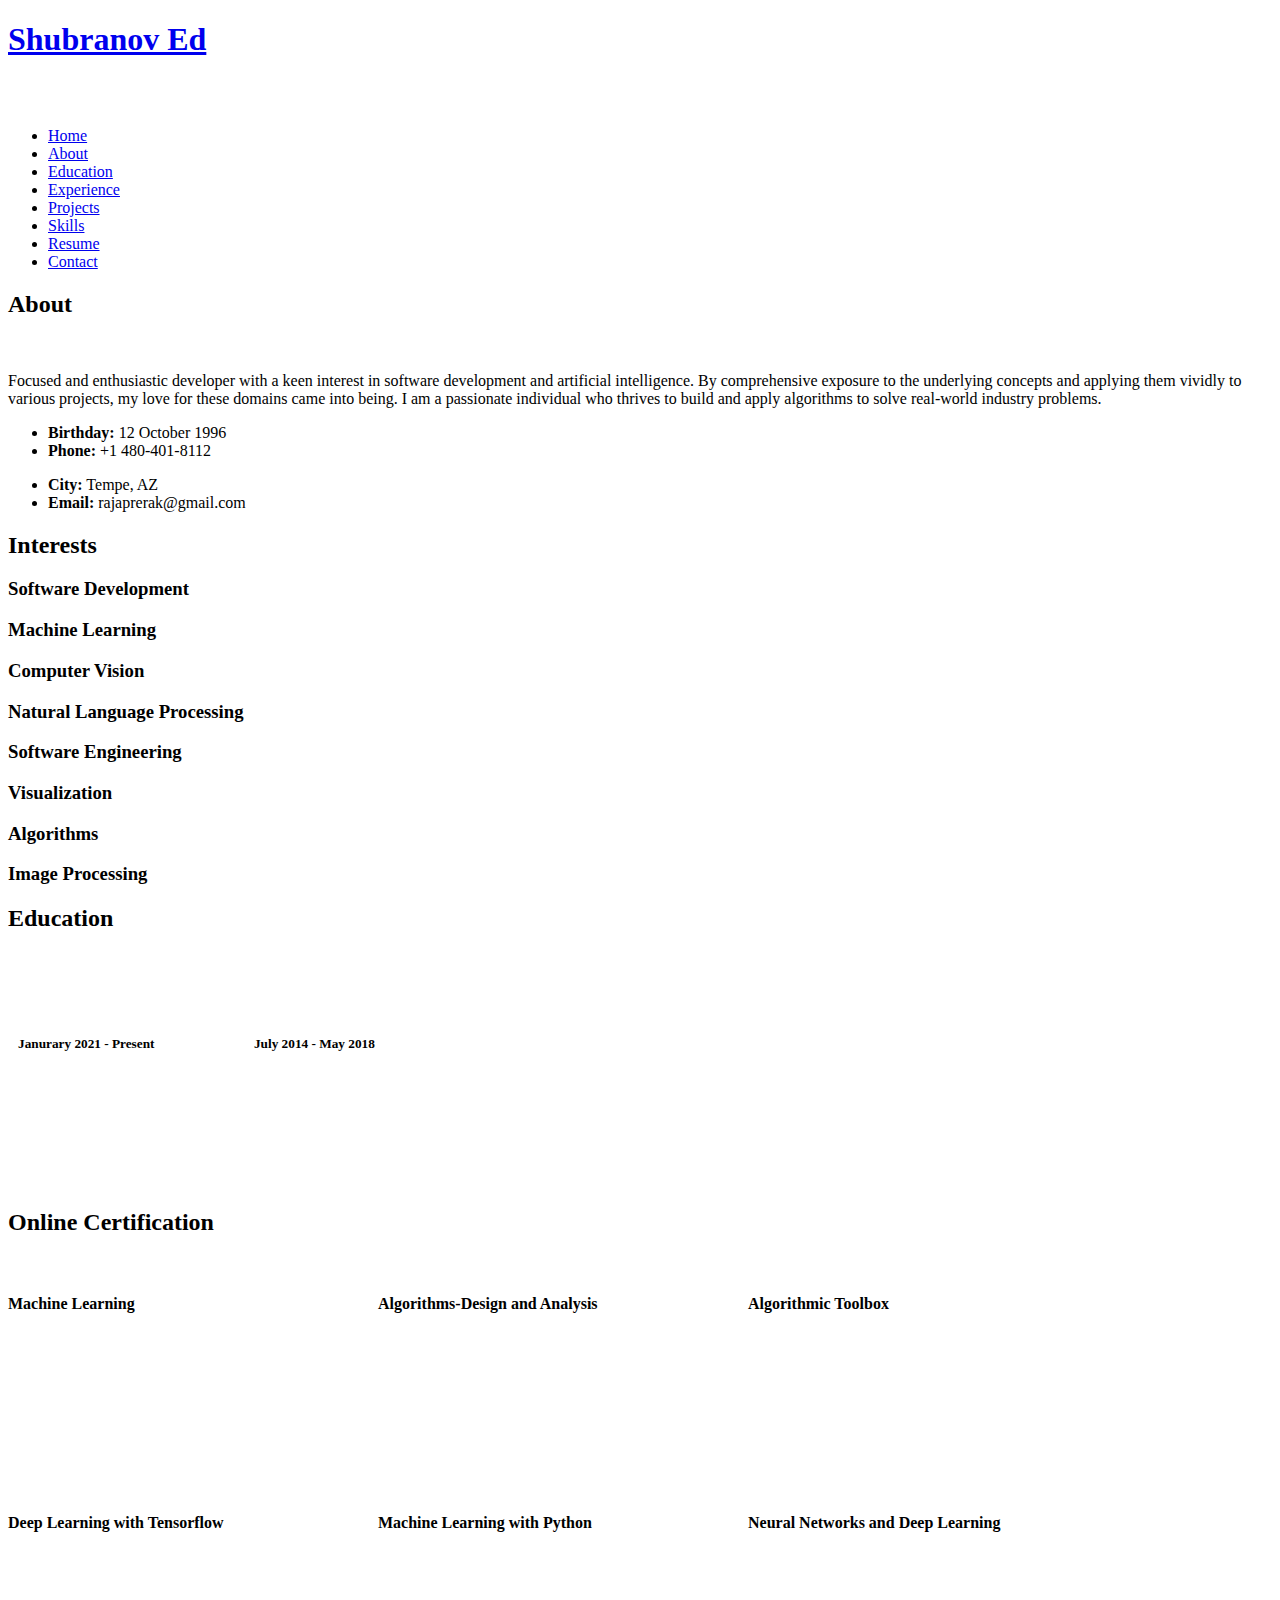
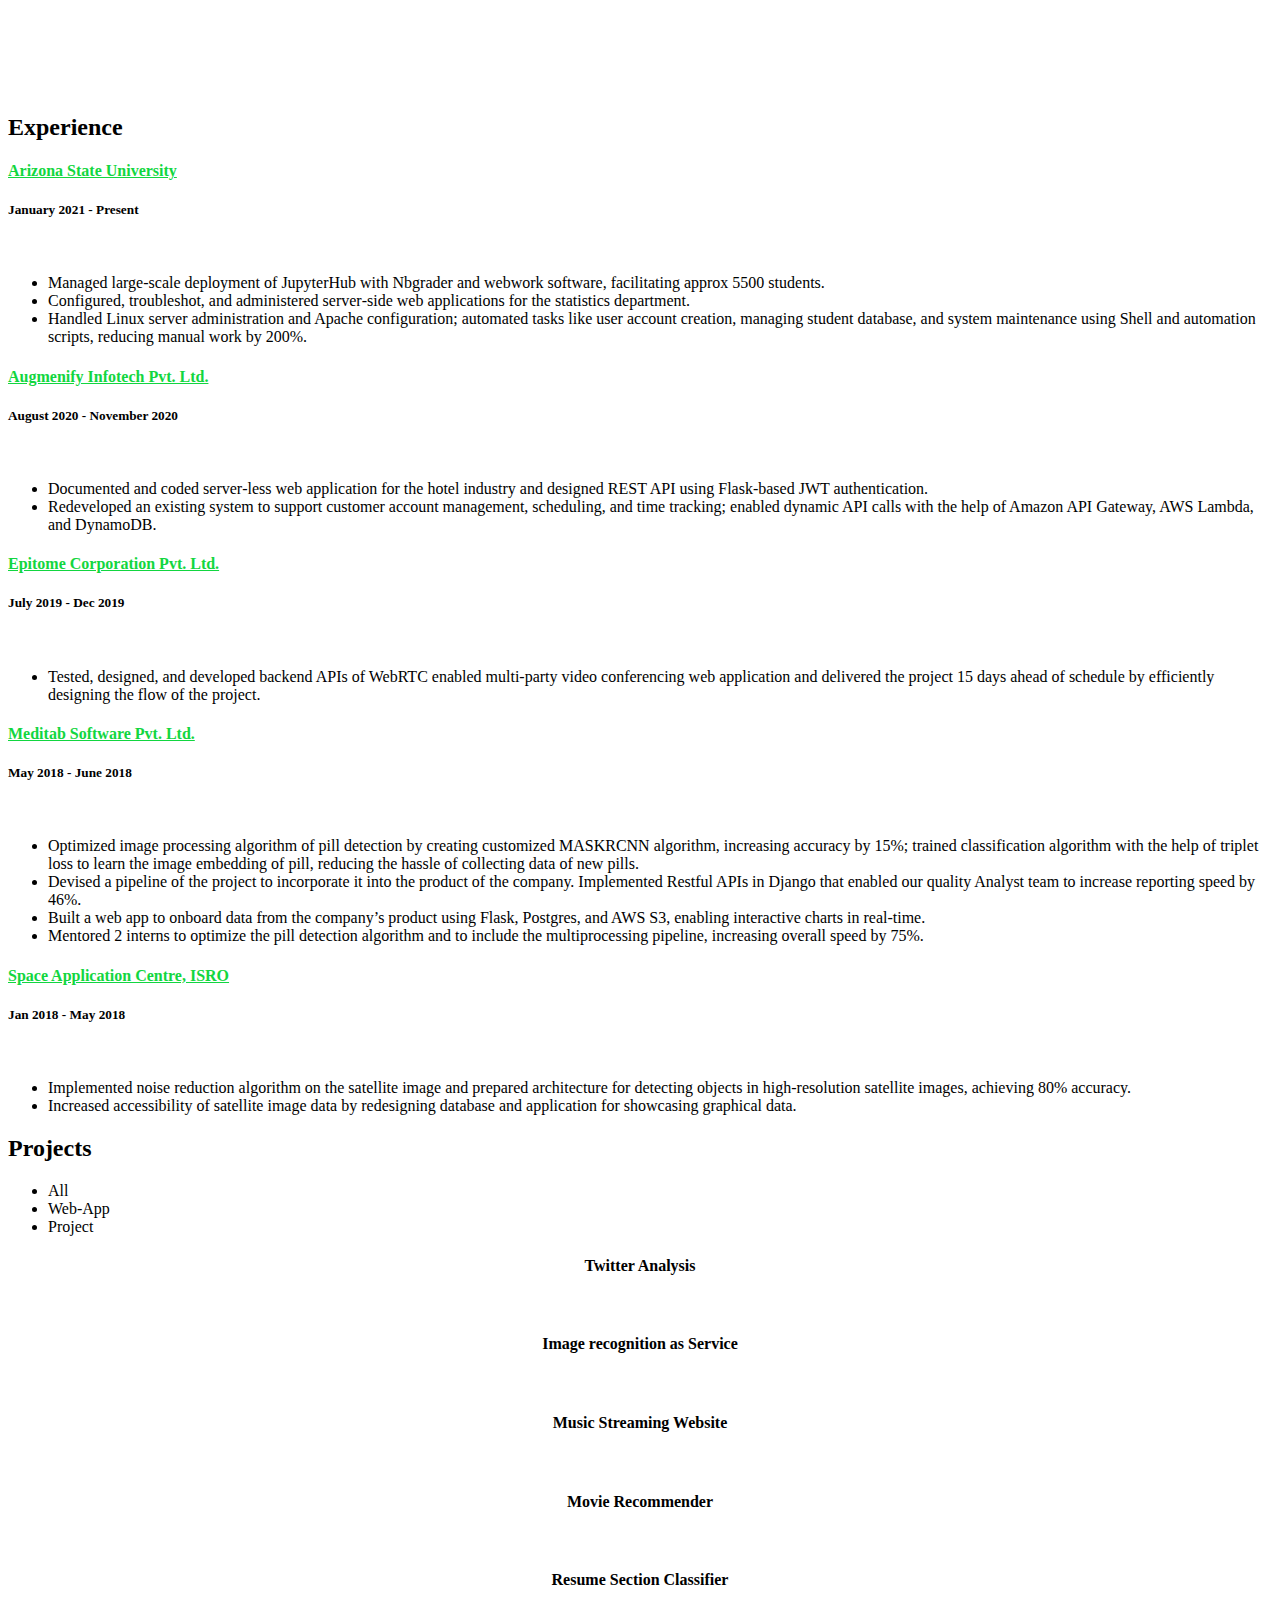
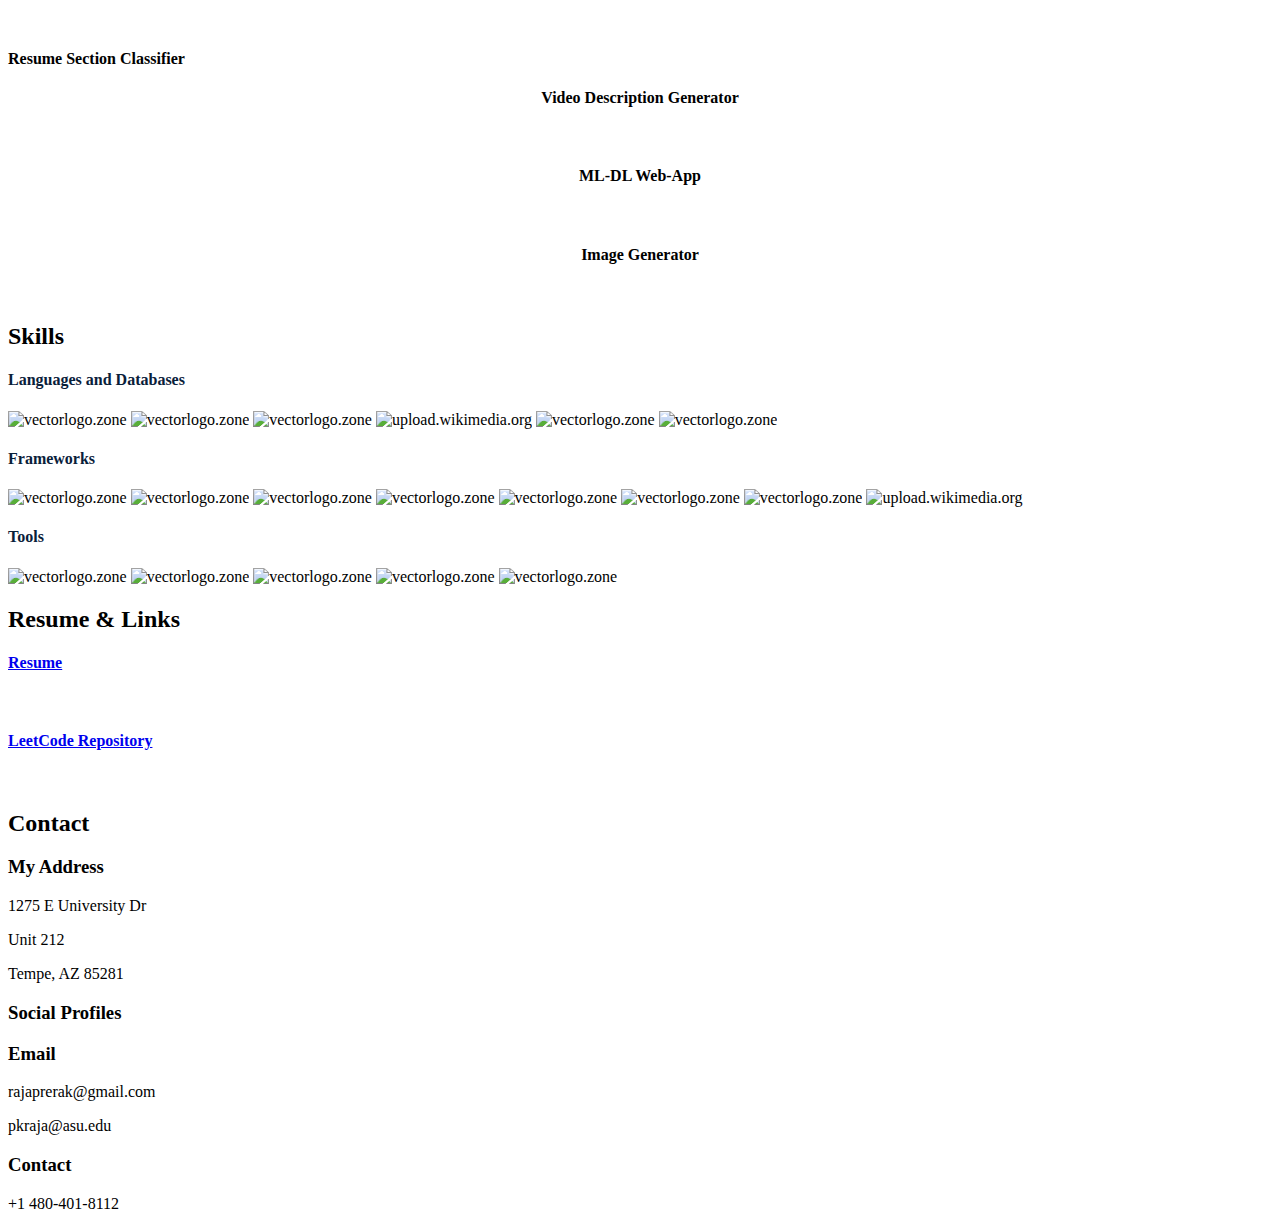
==== index.html @ ecc1f88c "Third commit" ====
<!DOCTYPE html>
<html lang="en">

<head>
  <link rel="icon" type="image/png" href="/favicon.png"/>
  <meta charset="utf-8">
  <meta content="width=device-width, initial-scale=1.0" name="viewport">

  <title>Portfolio</title>
  <meta content="" name="descriptison">
  <meta content="" name="keywords">

  <!-- Google Fonts -->
  <link href="https://fonts.googleapis.com/css?family=Open+Sans:300,300i,400,400i,600,600i,700,700i|Raleway:300,300i,400,400i,500,500i,600,600i,700,700i|Poppins:300,300i,400,400i,500,500i,600,600i,700,700i" rel="stylesheet">

  <!-- Vendor CSS Files -->
  <link href="assets/vendor/bootstrap/css/bootstrap.min.css" rel="stylesheet">
  <link href="assets/vendor/icofont/icofont.min.css" rel="stylesheet">
  <link href="assets/vendor/remixicon/remixicon.css" rel="stylesheet">
  <link href="assets/vendor/owl.carousel/assets/owl.carousel.min.css" rel="stylesheet">
  <link href="assets/vendor/boxicons/css/boxicons.min.css" rel="stylesheet">
  <link href="assets/vendor/venobox/venobox.css" rel="stylesheet">

  <!-- Template Main CSS File -->
  <link href="assets/css/style.css" rel="stylesheet">


 


  <!-- =======================================================
  * Template Name: Personal - v2.1.0
  * Template URL: https://bootstrapmade.com/personal-free-resume-bootstrap-template/
  * Author: BootstrapMade.com
  * License: https://bootstrapmade.com/license/
  ======================================================== -->
</head>

<body>
  <!-- Yandex.Metrika counter -->
<script type="text/javascript" >
  (function(m,e,t,r,i,k,a){m[i]=m[i]||function(){(m[i].a=m[i].a||[]).push(arguments)};
  m[i].l=1*new Date();
  for (var j = 0; j < document.scripts.length; j++) {if (document.scripts[j].src === r) { return; }}
  k=e.createElement(t),a=e.getElementsByTagName(t)[0],k.async=1,k.src=r,a.parentNode.insertBefore(k,a)})
  (window, document, "script", "https://mc.yandex.ru/metrika/tag.js", "ym");

  ym(95902227, "init", {
       clickmap:true,
       trackLinks:true,
       accurateTrackBounce:true,
       webvisor:true
  });
</script>
<noscript><div><img src="https://mc.yandex.ru/watch/95902227" style="position:absolute; left:-9999px;" alt="" /></div></noscript>
<!-- /Yandex.Metrika counter -->



  <!-- ======= Header ======= -->
  <header id="header" class="header-tops">

    <div class="container">

      <h1><a href="index.html">Shubranov Ed</a></h1>
      <h2 style="color:#fff">I'm <span class="typing" style="color:#12D640"></span></h2>
      <nav class="nav-menu d-none d-lg-block">
        <ul>
          <li class="active"><a href="#header"> <span>Home</span></a></li>
          <li><a href="#about"><span>About</span></a></li>
          <li><a href="#education"> <span>Education</span></a></li>
          <li><a href="#experience"> <span>Experience</span></a></li>
<!--          <li><a href="#projects"> <span>Projects</span></a></li>-->
          <li><a href="#portfolio"> <span>Projects</span></a></li>
          <li><a href="#skills"> <span>Skills</span></a></li>
          <li><a href="https://drive.google.com/file/d/1pT-Nk6AxY9ZOWBizuDb4htA3IiUF_fSe/view?usp=sharing" target="_blank"> <span>Resume</span></a></li>
          <!-- <li><a href="#links"> <span>Resume & Links</span></a></li> -->
          <li><a href="#contacts"> <span>Contact</span></a></li>

        </ul>
      </nav><!-- .nav-menu -->

      <div class="social-links">
          <a href="https://www.linkedin.com/in/rajaprerak" target="_blank" class="linkedin"><i class="bx bxl-linkedin"></i></a>
          <a href="https://www.github.com/rajaprerak" target="_blank" class="github"><i class="bx bxl-github"></i></a>
          <a href="mailto:rajaprerak@gmail.com" target="_blank" class="google"><i class="bx bxl-google"></i></a>

      </div>

    </div>
  </header><!-- End Header -->

  <!-- ======= About Section ======= -->
  <section id="about" class="about">

    <!-- ======= About Me ======= -->
    <div class="about-me container">

      <div class="section-title">
        <h2>About</h2>
      </div>

      <div class="row">
        <div class="col-lg-4" data-aos="fade-right">
          <img src="assets/img/profile.jpeg" class="img-fluid" alt="">
        </div>
        <div class="col-lg-8 pt-4 pt-lg-0 content" data-aos="fade-left">
          <p>Focused and enthusiastic developer with a keen interest in software development and artificial intelligence. By comprehensive exposure
            to the underlying concepts and applying them vividly to various projects, my love for these domains came into being.
            I am a passionate individual who thrives to build and apply algorithms to solve real-world industry problems.
          </p>
          <div class="row">
            <div class="col-lg-6">
              <ul>
                <li><i class="icofont-rounded-right"></i> <strong>Birthday:</strong> 12 October 1996</li>
                <li><i class="icofont-rounded-right"></i> <strong>Phone:</strong> +1 480-401-8112</li>
              </ul>
            </div>
            <div class="col-lg-6">
              <ul>
                <li><i class="icofont-rounded-right"></i> <strong>City:</strong> Tempe, AZ</li>
                <li><i class="icofont-rounded-right"></i> <strong>Email:</strong> rajaprerak@gmail.com</li>
              </ul>
            </div>
          </div>
        </div>
      </div>

    </div><!-- End About Me -->

    <!-- ======= Interests ======= -->
    <div class="interests container">

      <div class="section-title">
        <h2>Interests</h2>
      </div>

      <div class="row">
        <div class="col-lg-3 col-md-4">
          <div class="icon-box">
            <i class="ri-global-line" style="color: #ffbb2c;"></i>
            <h3>Software Development</h3>
          </div>
        </div>
        <div class="col-lg-3 col-md-4 mt-4 mt-md-0">
          <div class="icon-box">
            <i class="ri-database-2-line" style="color: #5578ff;"></i>
            <h3>Machine Learning</h3>
          </div>
        </div>
        <div class="col-lg-3 col-md-4 mt-4 mt-md-0">
          <div class="icon-box">
            <i class="ri-camera-3-line" style="color: #e80368;"></i>
            <h3>Computer Vision</h3>
          </div>
        </div>
        <div class="col-lg-3 col-md-4 mt-4 mt-lg-0">
          <div class="icon-box">
            <i class="ri-english-input" style="color: #1c7d32;"></i>
            <h3>Natural Language Processing</h3>
          </div>
        </div>
        <div class="col-lg-3 col-md-4 mt-4">
          <div class="icon-box">
            <i class="ri-code-s-slash-fill" style="color: #28a745;"></i>
            <h3>Software Engineering</h3>
          </div>
        </div>
        <div class="col-lg-3 col-md-4 mt-4">
          <div class="icon-box">
            <i class="ri-bar-chart-box-line" style="color: #f1081f;"></i>
            <h3>Visualization</h3>
          </div>
        </div>
        <div class="col-lg-3 col-md-4 mt-4">
          <div class="icon-box">
            <i class="ri-file-list-3-line" style="color: #47aeff;"></i>
            <h3>Algorithms</h3>
          </div>
        </div>
        <div class="col-lg-3 col-md-4 mt-4">
          <div class="icon-box">
            <i class="ri-image-line" style="color: #ffc107;"></i>
            <h3>Image Processing</h3>
          </div>
        </div>
      </div>

    </div><!-- End Interests -->
  </section><!-- End About Section -->



  <!-- ======= Education Section ======= -->
  <section id="education" class="services">
    <div class="container">
      <div class="section-title">
        <h2>Education</h2>
      </div>
      <div class="row">
        <div class="col-lg-12" data-aos="fade-up" style="display: inline-block;">


            <div class="col-md-4 mt-4 mt-md-0 icon-box" data-aos="fade-up" data-aos-delay="100" style="padding:0px 0px;padding-bottom: 5px;display: inline-block;">
              <img src="assets/img/education/ASU.jpg" class="img-fluid" alt="">
              <!-- <h4 style="text-align:left;"><a href="https://www.asu.edu/" target="_blank" style="color:#12d640">Arizona State University</a><br> </h4> -->
              <p style="text-align:left;color:#fff;padding: 5px 10px;"><em>MS in Computer Science</em></p>
              <h5 style="text-align:left;padding: 0px 10px;">Janurary 2021 - Present</h5>
              <h6 style="text-align:left;color:#fff;padding: 0px 10px;">Relevant Coursework</h6>
              <ul style="text-align:left;color:#fff;">
                <li>Distributed Database Systems</li>
                <li>Cloud Computing</li>
                <li>Foundation Of Algorithms</li>
              </ul>
            </div>
            <div class="col-md-4 mt-4 mt-md-0 icon-box" data-aos="fade-up" data-aos-delay="100" style="padding:0px 0px;padding-bottom: 5px;display: inline-block;">
              <img src="assets/img/education/au.png" class="img-fluid" alt="">
              <!-- <h4 style="text-align:left;"><a href="https://ahduni.edu.in/" target="_blank" style="color:#12d640">Ahmedabad University</a><br> </h4> -->
              <p style="text-align:left;color:#fff;padding: 5px 10px;"><em>B.Tech. in Information and Communication Technology</em></p>
              <h5 style="text-align:left;padding: 0px 10px;">July 2014 - May 2018</h5>
              <h6 style="text-align:left;color:#fff;padding: 0px 10px;">Relevant Coursework</h6>
              <ul style="text-align:left;color:#fff;">
                <!-- <li>Data Structures &amp; Algorithms</li> -->
                <li>Database Management Systems</li>
                <!-- <li>Operating Systems</li> -->
                <li>Algorithms &amp; Optimization for Big Data</li>
                <li>Machine Learning</li>
                <!-- <li>Computer Vision</li> -->
              </ul>
            </div>
          </div>
        </div>
      </div>


    <div class="portfolio">
    <div class="container">
      <div class="section-title">
        <h2>Online Certification</h2>
      </div>

      <div class="row portfolio-container" style="position: relative; height: 437.75px;">

         <div class="col-lg-4 col-md-6 portfolio-item filter-app" style="position: absolute; left: 0px; top: 0px;">
          <div class="portfolio-wrap">
            <img src="assets/img/certification/stanford.jpg" class="img-fluid" alt="">
            <div class="portfolio-info">
              <h4>Machine Learning</h4>
              <div class="portfolio-links">
                <a href="https://www.coursera.org/account/accomplishments/certificate/2BTJ636Q2E93?utm_medium=certificate&amp;utm_source=link&amp;utm_campaign=copybutton_certificate/" target="_blank" title="Certificate"><i class="bx bx-link"></i></a>
              </div>
            </div>
           </div>
          </div>

        <div class="col-lg-4 col-md-6 portfolio-item filter-app" style="position: absolute; left: 370px; top: 0px;">
          <div class="portfolio-wrap">
            <img src="assets/img/certification/stanford.jpg" class="img-fluid" alt="">
            <div class="portfolio-info">
              <h4>Algorithms-Design and Analysis</h4>
              <div class="portfolio-links">
                <a href="https://www.coursera.org/account/accomplishments/certificate/6THRQXYE9EHZ?utm_medium=certificate&amp;utm_source=link&amp;utm_campaign=copybutton_certificate" target="_blank" title="Certificate"><i class="bx bx-link"></i></a>
              </div>
            </div>
          </div>
        </div>

        <div class="col-lg-4 col-md-6 portfolio-item filter-app" style="position: absolute; left: 740px; top: 0px;">
          <div class="portfolio-wrap">
            <img src="assets/img/certification/ucsd.jpg" class="img-fluid" alt="">
            <div class="portfolio-info">
              <h4>Algorithmic Toolbox</h4>
              <div class="portfolio-links">
                <a href="https://coursera.org/share/98bbfb990484fac370d5e5ed14334ea4" target="_blank" title="Certificate"><i class="bx bx-link"></i></a>
              </div>
            </div>
          </div>
        </div>

        <div class="col-lg-4 col-md-6 portfolio-item filter-project" style="position: absolute; left: 0px; top: 218.875px;">
          <div class="portfolio-wrap">
            <img src="assets/img/certification/ibm.jpg" class="img-fluid" alt="">
            <div class="portfolio-info">
              <h4>Deep Learning with Tensorflow</h4>
              <div class="portfolio-links">
                <a href="https://drive.google.com/file/d/1FSwPt19EzY_tpvqkE6igtLf3gccKcssC/view?usp=sharing" target="_blank" title="Certificate"><i class="bx bx-link"></i></a>
              </div>
            </div>
          </div>
        </div>

        <div class="col-lg-4 col-md-6 portfolio-item filter-project" style="position: absolute; left: 370px; top: 218.875px;">
          <div class="portfolio-wrap">
            <img src="assets/img/certification/ibm.jpg" class="img-fluid" alt="">
            <div class="portfolio-info">
              <h4>Machine Learning with Python</h4>
              <div class="portfolio-links">
                <a href="https://drive.google.com/file/d/1gimySw_NPzCJ54dqZ2j2wYyz-JDOg-S0/view?usp=sharing" target="_blank" title="Certificate"><i class="bx bx-link"></i></a>
              </div>
            </div>
          </div>
        </div>


        <div class="col-lg-4 col-md-6 portfolio-item filter-project" style="position: absolute; left: 740px; top: 218.875px;">
          <div class="portfolio-wrap">
            <img src="assets/img/certification/dai.jpg" class="img-fluid" alt="">
            <div class="portfolio-info">
              <h4>Neural Networks and Deep Learning</h4>
              <div class="portfolio-links">
                <a href="https://www.coursera.org/account/accomplishments/certificate/ELXZ6FE2BU7X?utm_medium=certificate&amp;utm_source=link&amp;utm_campaign=copybutton_certificate/" target="_blank" title="Certificate"><i class="bx bx-link"></i></a>
              </div>
            </div>
          </div>
        </div>

      </div>
    </div>
    </div>

  </section>
  <!-- End Education Section -->



  <!-- Start Experience Section -->

  <section id="experience" class="services">
    <div class="container">
      <div class="section-title">
        <h2>Experience</h2>
      </div>
      <div class="row">
          <div class="col-lg-12" data-aos="fade-up">
              <div class="col-md-12 mt-4 mt-md-0 icon-box" data-aos="fade-up" data-aos-delay="100">
                <h4 style="text-align:left;"><a href="https://www.asu.edu/" style="color:#12d640">Arizona State University</a><br> </h4>
                <h5 style="text-align:left;">January 2021 - Present</h5>
                <p style="text-align:left;color:#fff"><em>Software Engineer </em></p>
                <ul style="text-align:left;">
                  <li>Managed large‑scale deployment of JupyterHub with Nbgrader and webwork software, facilitating approx 5500 students.</li>
                  <li>Configured, troubleshot, and administered server‑side web applications for the statistics department.</li>
                  <li>Handled Linux server administration and Apache configuration; automated tasks like user account creation, managing student database, and system maintenance using Shell and automation scripts, reducing manual work by 200%.</li>
                </ul>
              </div>
              <div class="col-md-12 mt-4 mt-md-0 icon-box" data-aos="fade-up" data-aos-delay="100">
                <h4 style="text-align:left;"><a href="https://www.augmenify.com/" style="color:#12d640">Augmenify Infotech Pvt. Ltd.</a><br> </h4>
                <h5 style="text-align:left;">August 2020 - November 2020</h5>
                <p style="text-align:left;color:#fff"><em>Backend Developer</em></p>
                <ul style="text-align:left;">
                  <li>Documented and coded server‑less web application for the hotel industry and designed REST API using Flask‑based JWT authentication.</li>
                  <li>Redeveloped an existing system to support customer account management, scheduling, and time tracking; enabled dynamic API calls with the help of Amazon API Gateway, AWS Lambda, and DynamoDB.</li>
                </ul>
              </div>
              <div class="col-md-12 mt-4 mt-md-0 icon-box" data-aos="fade-up" data-aos-delay="100">
                <h4 style="text-align:left;"><a href="https://www.epitomesolutions.in/" style="color:#12d640">Epitome Corporation Pvt. Ltd.</a><br> </h4>
                <h5 style="text-align:left;">July 2019 - Dec 2019</h5>
                <p style="text-align:left;color:#fff"><em>Software Developer</em></p>
                <ul style="text-align:left;">
                  <li>Tested, designed, and developed backend APIs of WebRTC enabled multi‑party video conferencing web application and delivered the project 15 days ahead of schedule by efficiently designing the flow of the project.</li>
                </ul>
              </div>
              <div class="col-md-12 mt-4 mt-md-0 icon-box" data-aos="fade-up" data-aos-delay="100">
                <h4 style="text-align:left;"><a href="https://www.meditab.com/" target="_blank" style="color:#12d640">Meditab Software Pvt. Ltd.</a><br> </h4>
                <h5 style="text-align:left;">May 2018 - June 2018</h5>
                <p style="text-align:left;color:#fff"><em>Programmer Analyst</em></p>
                <ul style="text-align:left;">
                  <li>Optimized image processing algorithm of pill detection by creating customized MASKRCNN  algorithm, increasing accuracy by 15%; trained classification algorithm with the help of triplet loss to learn the image embedding of pill, reducing the hassle of collecting data of new pills. </li>
                  <li>Devised a pipeline of the project to incorporate it into the product of the company. Implemented Restful APIs in Django that enabled our quality Analyst team to increase reporting speed by 46%.</li>
                  <li>Built a web app to onboard data from the company’s product using Flask, Postgres, and AWS S3, enabling interactive charts in real-time.</li>
                  <li>Mentored 2 interns to optimize the pill detection algorithm and to include the multiprocessing pipeline, increasing overall speed by 75%.</li>
                </ul>
              </div>
              <div class="col-md-12 mt-4 mt-md-0 icon-box" data-aos="fade-up" data-aos-delay="100">
                <h4 style="text-align:left;"><a href="https://www.sac.gov.in/Vyom/index.jsp" target="_blank" style="color:#12d640">Space Application Centre, ISRO</a><br> </h4>
                <h5 style="text-align:left;">Jan 2018 - May 2018</h5>
                <p style="text-align:left;color:#fff"><em>Research Intern</em></p>
                <ul style="text-align:left;">
                  <li>Implemented noise reduction algorithm on the satellite image and prepared architecture for detecting objects in high‑resolution satellite images, achieving 80% accuracy.</li>
                  <li>Increased accessibility of satellite image data by redesigning database and application for showcasing graphical data.</li>
                </ul>
            </div>
          </div>
        </div>
    </div>
  </section>

  <!-- End Experience Section -->



  <!-- Start Project Section -->
  <section id="portfolio" class="portfolio">
    <div class="container">

      <div class="section-title">
        <h2>Projects</h2>
      </div>

      <div class="row">
        <div class="col-lg-12 d-flex justify-content-center">
          <ul id="portfolio-flters">
            <li data-filter="*" class="filter-active">All</li>
            <li data-filter=".filter-app">Web-App</li>
            <li data-filter=".filter-project">Project</li>
          </ul>
        </div>
      </div>

      <div class="row portfolio-container">

        <div class="col-lg-4 col-md-6 portfolio-item filter-app">
          <center><h4>Twitter Analysis</h4></center>
          <div class="portfolio-wrap">
            <img src="assets/img/project/twitteranalysis.jpg" class="img-fluid" alt="">
            <div class="portfolio-info">
              
              <div class="portfolio-links">
                <a href="projects/twitteranalysis.html" data-gall="portfolioDetailsGallery" data-vbtype="iframe" class="venobox" title="Project Details"><i class="bx bx-info-circle"></i></a>
              </div>
            </div>
          </div>
        </div>

        <div class="col-lg-4 col-md-6 portfolio-item filter-app">
          <center><h4>Image recognition as Service</h4></center>
          <div class="portfolio-wrap">
            <img src="assets/img/project/iras.jpeg" class="img-fluid" alt="">
            <div class="portfolio-info">
              
              <div class="portfolio-links">
                <a href="projects/iras.html" data-gall="portfolioDetailsGallery" data-vbtype="iframe" class="venobox" title="Project Details"><i class="bx bx-info-circle"></i></a>
              </div>
            </div>
          </div>
        </div>

        <div class="col-lg-4 col-md-6 portfolio-item filter-app">
          <center><h4>Music Streaming Website</h4></center>
          <div class="portfolio-wrap">
            <img src="assets/img/project/musicplayer.jpg" class="img-fluid" alt="">
            <div class="portfolio-info">
              
              <div class="portfolio-links">
                <a href="projects/musicplayer.html" data-gall="portfolioDetailsGallery" data-vbtype="iframe" class="venobox" title="Project Details"><i class="bx bx-info-circle"></i></a>
              </div>
            </div>
          </div>
        </div>

        <div class="col-lg-4 col-md-6 portfolio-item filter-app">
          <center><h4>Movie Recommender</h4></center>
          <div class="portfolio-wrap">
            <img src="assets/img/project/recommender.jpg" class="img-fluid" alt="">
            <div class="portfolio-info">
              
              <div class="portfolio-links">
                <a href="projects/recommender.html" data-gall="portfolioDetailsGallery" data-vbtype="iframe" class="venobox" title="Project Details"><i class="bx bx-info-circle"></i></a>
              </div>
            </div>
          </div>
        </div>

        <!-- <div class="col-lg-4 col-md-6 portfolio-item filter-app">
          <center><h4>To-Do App</h4></center>
          <div class="portfolio-wrap">
            <img src="assets/img/project/todo.jpg" class="img-fluid" alt="">
            <div class="portfolio-info">
              <div class="portfolio-links">
                <a href="projects/todo.html" data-gall="portfolioDetailsGallery" data-vbtype="iframe" class="venobox" title="Project Details"><i class="bx bx-info-circle"></i></a>
              </div>
            </div>
          </div>
        </div> -->

        <div class="col-lg-4 col-md-6 portfolio-item filter-project">
          <!-- <br> -->
          <center><h4>Resume Section Classifier</h4></center>
          <div class="portfolio-wrap">
            <img src="assets/img/project/resume.jpg" class="img-fluid" alt="">
            <div class="portfolio-info">
              <h4>Resume Section Classifier</h4>
              <div class="portfolio-links">
                <a href="projects/resume.html" data-gall="portfolioDetailsGallery" data-vbtype="iframe" class="venobox" title="Project Details"><i class="bx bx-info-circle"></i></a>
              </div>
            </div>
          </div>
        </div>

        <!-- <div class="col-lg-4 col-md-6 portfolio-item filter-app">
          <br>
          <center><h4>Tech Blog</h4></center>
          <div class="portfolio-wrap">
            <img src="assets/img/project/blog.jpg" class="img-fluid" alt="">
            <div class="portfolio-info">
              <div class="portfolio-links">
                <a href="projects/blog.html" data-gall="portfolioDetailsGallery" data-vbtype="iframe" class="venobox" title="Project Details"><i class="bx bx-info-circle"></i></a>
              </div>
            </div>
          </div>
        </div> -->

        <div class="col-lg-4 col-md-6 portfolio-item filter-project">
          <center><h4>Video Description Generator</h4></center>
          <div class="portfolio-wrap">
            <img src="assets/img/project/vdg.jpg" class="img-fluid" alt="">
            <div class="portfolio-info">
              <div class="portfolio-links">
                <a href="projects/vdg.html" data-gall="portfolioDetailsGallery" data-vbtype="iframe" class="venobox" title="Project Details"><i class="bx bx-info-circle"></i></a>
              </div>
            </div>
          </div>
        </div>

        <div class="col-lg-4 col-md-6 portfolio-item filter-app">
          <center><h4>ML-DL Web-App</h4></center>
          <div class="portfolio-wrap">
            <img src="assets/img/project/ml.jpg" class="img-fluid" alt="">
            <div class="portfolio-info">
              <div class="portfolio-links">
                <a href="projects/ml.html" data-gall="portfolioDetailsGallery" data-vbtype="iframe" class="venobox" title="Project Details"><i class="bx bx-info-circle"></i></a>
              </div>
            </div>
          </div>
        </div>

        

        <div class="col-lg-4 col-md-6 portfolio-item filter-project">
          <!-- <br> -->
          <center><h4>Image Generator</h4></center>
          <div class="portfolio-wrap">
            <img src="assets/img/project/gan.jpg" class="img-fluid" alt="">
            <div class="portfolio-info">
              <div class="portfolio-links">
                <a href="projects/gan.html" data-gall="portfolioDetailsGallery" data-vbtype="iframe" class="venobox" title="Project Details"><i class="bx bx-info-circle"></i></a>
              </div>
            </div>
          </div>
        </div>

      </div>
    </div>
  </section>

  <!-- End Project Section -->



  <!-- Start Skills Section -->

  <section id="skills" class="services">
    <div class="container">
      <div class="section-title">
        <h2>Skills</h2>
      </div>
      <div class="row">
        <div class="col-lg-12" data-aos="fade-up">
          <div class="col-md-12 mt-4 mt-md-0 icon-box" data-aos="fade-up" data-aos-delay="100" style="background:#fff">
            <h4 style="text-align:left;color:#09203a">Languages and Databases</h4>
                <p style="text-align:left;">
                  <img src="https://www.vectorlogo.zone/logos/python/python-horizontal.svg" alt="vectorlogo.zone" height="50" width="150">
                  <img src="https://www.vectorlogo.zone/logos/java/java-horizontal.svg" alt="vectorlogo.zone" height="50" width="120">
                  <img src="https://www.vectorlogo.zone/logos/w3_html5/w3_html5-ar21.svg" alt="vectorlogo.zone">
                  <img src="https://upload.wikimedia.org/wikipedia/commons/d/d5/CSS3_logo_and_wordmark.svg" alt="upload.wikimedia.org" height="60" width="90">
                  <img src="https://www.vectorlogo.zone/logos/mysql/mysql-horizontal.svg" alt="vectorlogo.zone" height="70" width="130">
                  <img src="https://www.vectorlogo.zone/logos/postgresql/postgresql-horizontal.svg" alt="vectorlogo.zone" height="50" width="190">

                </p>
            </div>
            <div class="col-md-12 mt-4 mt-md-0 icon-box" data-aos="lefade-up" data-aos-delay="100" style="background:#fff">
              <h4 style="text-align:left;color:#09203a">Frameworks</h4>
                <p style="text-align:left;">
                  <img src="https://www.vectorlogo.zone/logos/pocoo_flask/pocoo_flask-ar21.svg" alt="vectorlogo.zone">
                  <img src="https://www.vectorlogo.zone/logos/djangoproject/djangoproject-ar21.svg" alt="vectorlogo.zone">
                  <img src="https://www.vectorlogo.zone/logos/nodejs/nodejs-horizontal.svg" alt="vectorlogo.zone">
                  <img src="https://www.vectorlogo.zone/logos/getbootstrap/getbootstrap-ar21.svg" alt="vectorlogo.zone">
                  <img src="https://www.vectorlogo.zone/logos/tensorflow/tensorflow-ar21.svg" alt="vectorlogo.zone">
                  <img src="https://www.vectorlogo.zone/logos/pytorch/pytorch-ar21.svg" alt="vectorlogo.zone">
                  <img src="https://www.vectorlogo.zone/logos/opencv/opencv-ar21.svg" alt="vectorlogo.zone">
                  <img src="https://upload.wikimedia.org/wikipedia/commons/0/05/Scikit_learn_logo_small.svg" alt="upload.wikimedia.org" width="90" height="70">
              </p>
          </div>
          <div class="col-md-12 mt-4 mt-md-0 icon-box" data-aos="lefade-up" data-aos-delay="100" style="background:#fff">
              <h4 style="text-align:left;color:#09203a">Tools</h4>
                <p style="text-align:left;">
                  <img src="https://www.vectorlogo.zone/logos/git-scm/git-scm-ar21.svg" alt="vectorlogo.zone">
                  <img src="https://www.vectorlogo.zone/logos/amazon_aws/amazon_aws-ar21.svg" alt="vectorlogo.zone">
                  <img src="https://www.vectorlogo.zone/logos/google_cloud/google_cloud-ar21.svg" alt="vectorlogo.zone">
                  <img src="https://www.vectorlogo.zone/logos/heroku/heroku-ar21.svg" alt="vectorlogo.zone">
                  <img src="https://www.vectorlogo.zone/logos/jupyter/jupyter-ar21.svg" alt="vectorlogo.zone">
              </p>
          </div>
        </div>
      </div>
    </div>
  </section>

  <!-- End Skills Section -->




  <!-- Start Links section -->
  <section id="links" class="services">
    <div class="container">
      <div class="section-title">
        <h2>Resume & Links</h2>
      </div>
      <div class="row">
        <div class="col-md-3 mt-4 mt-md-0 icon-box" data-aos="fade-up" data-aos-delay="100">
          <a href="https://drive.google.com/file/d/1iHBNV2UkH5LkhAP-1hYRZ2Ez_BQ6g4S7/view?usp=sharing" target="_blank"><div class="icon"><i class="icofont-page"></i></div></a>
          <h4 class="title"><a href="https://drive.google.com/file/d/1iHBNV2UkH5LkhAP-1hYRZ2Ez_BQ6g4S7/view?usp=sharing" target="_blank">Resume</a></h4>
          <p class="description" style="color:#fff;">The link contains downloadable resume</p>
        </div>
        <div class="col-md-3 mt-4 mt-md-0 icon-box" data-aos="fade-up">
          <a href="https://github.com/rajaprerak/LeetCode_Problems" target="_blank"><div class="icon"><i class="icofont-link"></i></div></a>
          <h4 class="title"><a href="https://github.com/rajaprerak/LeetCode_Problems" target="_blank">LeetCode Repository</a></h4>
          <p class="description" style="color:#fff;"> The github repository contains leetcode problems solution in python.</p>
        </div>
        <!-- <div class="col-md-3 mt-4 mt-md-0 icon-box" data-aos="fade-up" data-aos-delay="100">
          <a href="https://techingenious.herokuapp.com/" target="_blank"><div class="icon"><i class="icofont-page"></i></div></a>
          <h4 class="title"><a href="https://techingenious.herokuapp.com/" target="_blank">Blog</a></h4>
          <p class="description" style="color:#fff;">Blog containing articles on AI, coding, development</p>
        </div> -->
      </div>
    </div>
  </section> <!--End Links Section -->


  <!-- Start Contact Section -->

  <section id="contacts" class="contact">
    <div class="container">

      <div class="section-title">
        <h2>Contact</h2>
      </div>

      <div class="row mt-2">

        <div class="col-md-6 d-flex align-items-stretch">
          <div class="info-box">
            <i class="bx bx-map"></i>
            <h3>My Address</h3>
            <p>1275 E University Dr</p>
            <p>Unit 212</p>
            <p>Tempe, AZ 85281</p>
          </div>
        </div>

        <div class="col-md-6 mt-4 mt-md-0 d-flex align-items-stretch">
          <div class="info-box">
            <i class="bx bx-share-alt"></i>
            <h3>Social Profiles</h3>
            <div class="social-links">
              <a href="https://www.linkedin.com/in/rajaprerak" target="_blank" class="linkedin"><i class="bx bxl-linkedin"></i></a>
              <a href="https://www.github.com/rajaprerak" target="_blank" class="github"><i class="bx bxl-github"></i></a>
              <a href="mailto:rajaprerak@gmail.com" target="_blank" class="google"><i class="bx bxl-google"></i></a>

            </div>
          </div>
        </div>

        <div class="col-md-6 mt-4 d-flex align-items-stretch">
          <div class="info-box">
            <i class="bx bx-envelope"></i>
            <h3>Email</h3>
            <p>rajaprerak@gmail.com</p>
            <p>pkraja@asu.edu</p>
          </div>
        </div>
        <div class="col-md-6 mt-4 d-flex align-items-stretch">
          <div class="info-box">
            <i class="bx bx-phone-call"></i>
            <h3>Contact</h3>
            <p>+1 480-401-8112</p>
          </div>
        </div>
      </div>
      <!-- <div id="sfczmlqxr5caww28rswrt8849ghbekgnh3j" ></div><script type="text/javascript" src="https://counter1.stat.ovh/private/counter.js?c=zmlqxr5caww28rswrt8849ghbekgnh3j&down=async" async></script><noscript><a href="https://www.freecounterstat.com" title="free web counter"><img src="https://counter1.stat.ovh/private/freecounterstat.php?c=zmlqxr5caww28rswrt8849ghbekgnh3j" border="0" title="free web counter" alt="free web counter" style="visibility: none;"></a></noscript> -->
    </div>
  </section>

  <!-- End Contact Section -->

  <!-- Vendor JS Files -->
  <script src="assets/vendor/jquery/jquery.min.js"></script>
  <script src="assets/vendor/bootstrap/js/bootstrap.bundle.min.js"></script>
  <script src="assets/vendor/jquery.easing/jquery.easing.min.js"></script>
  <script src="assets/vendor/php-email-form/validate.js"></script>
  <script src="assets/vendor/waypoints/jquery.waypoints.min.js"></script>
  <script src="assets/vendor/counterup/counterup.min.js"></script>
  <script src="assets/vendor/owl.carousel/owl.carousel.min.js"></script>
  <script src="assets/vendor/isotope-layout/isotope.pkgd.min.js"></script>
  <script src="assets/vendor/venobox/venobox.min.js"></script>
  <script src="assets/vendor/typed.js/typed.min.js"></script>
  <script type="text/javascript">
    var typed = new Typed('.typing',{
      strings: ["QA Engineer", "Gamer", "Human"],
      loop: true,
      typeSpeed: 65,
      backSpeed: 65
    });
  </script>

  <!-- Template Main JS File -->
  <script src="assets/js/main.js"></script>

</body>

</html>
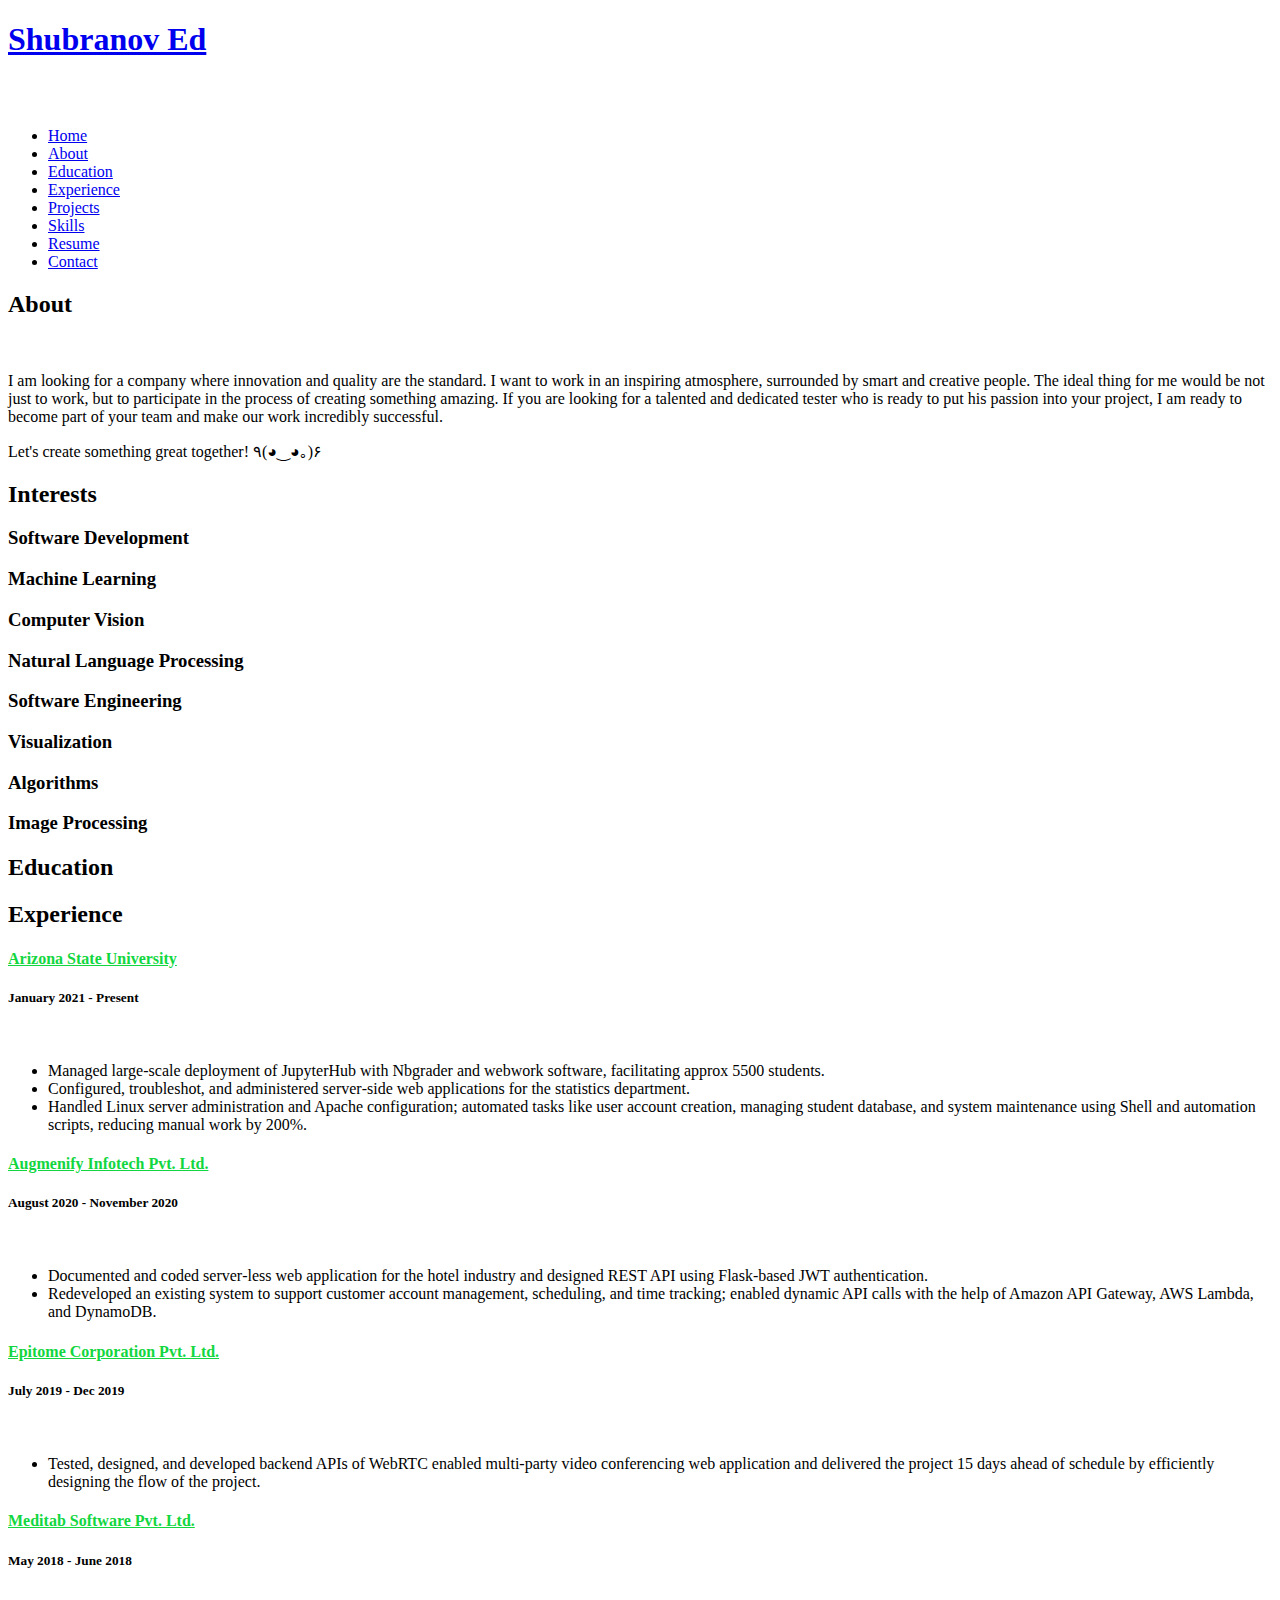
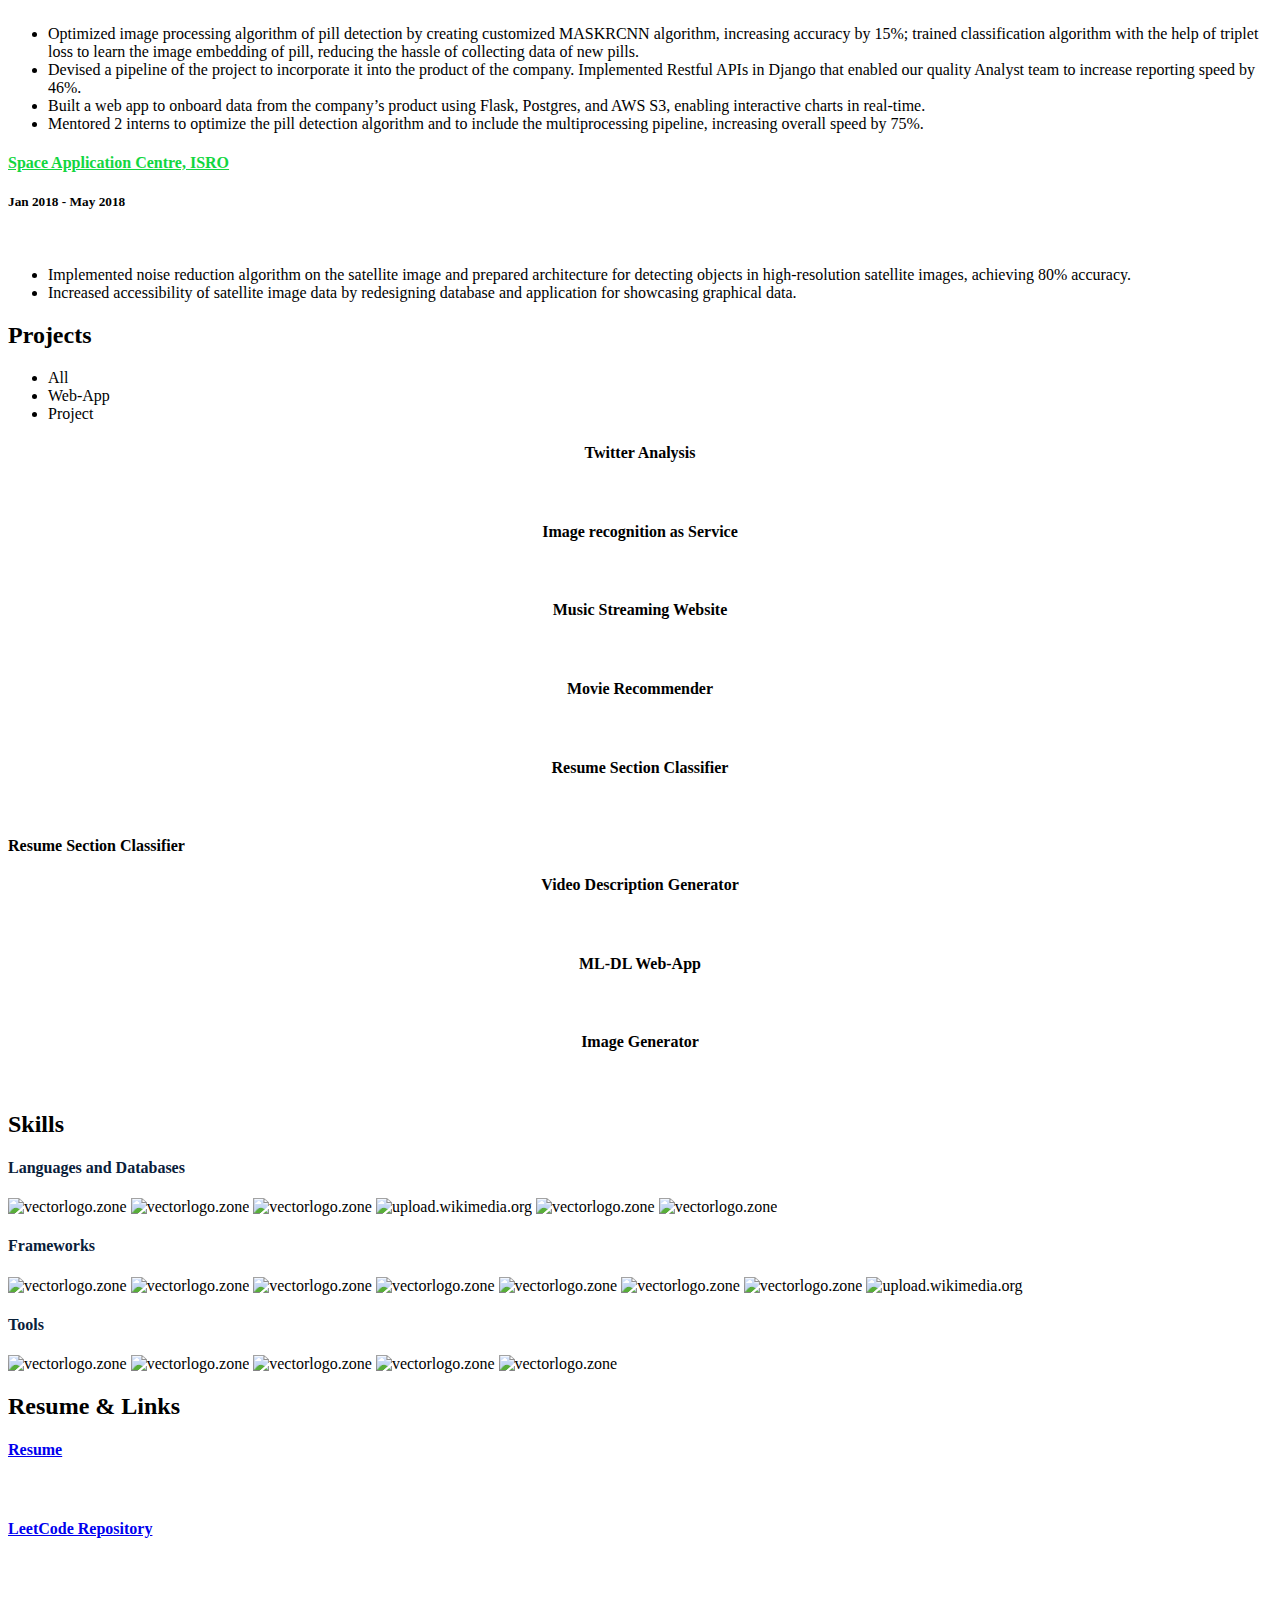
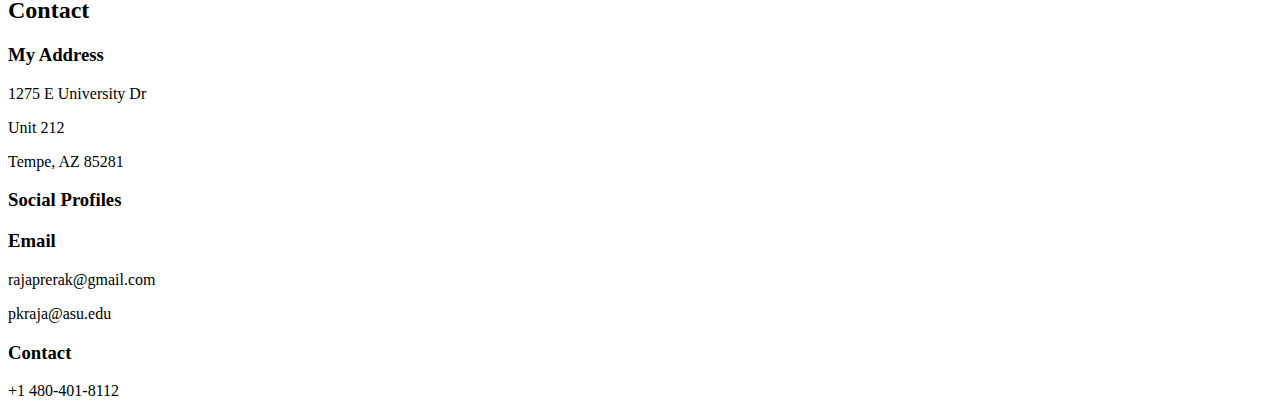
==== commit 37813c69: "Edit homepage" ====
--- a/index.html
+++ b/index.html
@@ -54,6 +54,11 @@
 </script>
 <noscript><div><img src="https://mc.yandex.ru/watch/95902227" style="position:absolute; left:-9999px;" alt="" /></div></noscript>
 <!-- /Yandex.Metrika counter -->
+
+<!-- Google Tag Manager (noscript) -->
+<noscript><iframe src="https://www.googletagmanager.com/ns.html?id=GTM-PF5JMJNF"
+  height="0" width="0" style="display:none;visibility:hidden"></iframe></noscript>
+<!-- End Google Tag Manager (noscript) -->
 
 
 
@@ -81,9 +86,9 @@
       </nav><!-- .nav-menu -->
 
       <div class="social-links">
-          <a href="https://www.linkedin.com/in/rajaprerak" target="_blank" class="linkedin"><i class="bx bxl-linkedin"></i></a>
-          <a href="https://www.github.com/rajaprerak" target="_blank" class="github"><i class="bx bxl-github"></i></a>
-          <a href="mailto:rajaprerak@gmail.com" target="_blank" class="google"><i class="bx bxl-google"></i></a>
+          <a href="https://www.linkedin.com/in/eduardshubranov" target="_blank" class="linkedin"><i class="bx bxl-linkedin"></i></a>
+          <a href="https://github.com/shubrik" target="_blank" class="github"><i class="bx bxl-github"></i></a>
+          <a href="https://t.me/shubrik" target="_blank" class="telegram"><i class="bx bxl-telegram"></i></a>
 
       </div>
 
@@ -102,29 +107,29 @@
 
       <div class="row">
         <div class="col-lg-4" data-aos="fade-right">
-          <img src="assets/img/profile.jpeg" class="img-fluid" alt="">
+          <img src="assets/img/profile.png" class="img-fluid" alt="">
         </div>
         <div class="col-lg-8 pt-4 pt-lg-0 content" data-aos="fade-left">
-          <p>Focused and enthusiastic developer with a keen interest in software development and artificial intelligence. By comprehensive exposure
-            to the underlying concepts and applying them vividly to various projects, my love for these domains came into being.
-            I am a passionate individual who thrives to build and apply algorithms to solve real-world industry problems.
+          <p>I am looking for a company where innovation and quality are the standard. I want to work in an inspiring atmosphere, surrounded by smart and creative people. 
+            The ideal thing for me would be not just to work, but to participate in the process of creating something amazing.
+            If you are looking for a talented and dedicated tester who is ready to put his passion into your project, I am ready to become part of your team and make our work incredibly successful. 
           </p>
-          <div class="row">
+          <p>Let's create something great together! ٩(◕‿◕｡)۶</p>
+<!--          <div class="row"> 
             <div class="col-lg-6">
               <ul>
-                <li><i class="icofont-rounded-right"></i> <strong>Birthday:</strong> 12 October 1996</li>
-                <li><i class="icofont-rounded-right"></i> <strong>Phone:</strong> +1 480-401-8112</li>
+                <li><i class="icofont-rounded-right"></i> <strong>Birthday:</strong> </li>
               </ul>
             </div>
             <div class="col-lg-6">
               <ul>
-                <li><i class="icofont-rounded-right"></i> <strong>City:</strong> Tempe, AZ</li>
-                <li><i class="icofont-rounded-right"></i> <strong>Email:</strong> rajaprerak@gmail.com</li>
+                <li><i class="icofont-rounded-right"></i> <strong>Country:</strong>  </li>
+                <li><i class="icofont-rounded-right"></i> <strong>Email:</strong> </li>
               </ul>
             </div>
           </div>
         </div>
-      </div>
+      </div> -->
 
     </div><!-- End About Me -->
 
@@ -196,14 +201,14 @@
     <div class="container">
       <div class="section-title">
         <h2>Education</h2>
-      </div>
+      </div><!--
       <div class="row">
         <div class="col-lg-12" data-aos="fade-up" style="display: inline-block;">
 
 
-            <div class="col-md-4 mt-4 mt-md-0 icon-box" data-aos="fade-up" data-aos-delay="100" style="padding:0px 0px;padding-bottom: 5px;display: inline-block;">
+           <div class="col-md-4 mt-4 mt-md-0 icon-box" data-aos="fade-up" data-aos-delay="100" style="padding:0px 0px;padding-bottom: 5px;display: inline-block;">
               <img src="assets/img/education/ASU.jpg" class="img-fluid" alt="">
-              <!-- <h4 style="text-align:left;"><a href="https://www.asu.edu/" target="_blank" style="color:#12d640">Arizona State University</a><br> </h4> -->
+              <!-- <h4 style="text-align:left;"><a href="https://www.asu.edu/" target="_blank" style="color:#12d640">Arizona State University</a><br> </h4> 
               <p style="text-align:left;color:#fff;padding: 5px 10px;"><em>MS in Computer Science</em></p>
               <h5 style="text-align:left;padding: 0px 10px;">Janurary 2021 - Present</h5>
               <h6 style="text-align:left;color:#fff;padding: 0px 10px;">Relevant Coursework</h6>
@@ -215,22 +220,22 @@
             </div>
             <div class="col-md-4 mt-4 mt-md-0 icon-box" data-aos="fade-up" data-aos-delay="100" style="padding:0px 0px;padding-bottom: 5px;display: inline-block;">
               <img src="assets/img/education/au.png" class="img-fluid" alt="">
-              <!-- <h4 style="text-align:left;"><a href="https://ahduni.edu.in/" target="_blank" style="color:#12d640">Ahmedabad University</a><br> </h4> -->
+              <!-- <h4 style="text-align:left;"><a href="https://ahduni.edu.in/" target="_blank" style="color:#12d640">Ahmedabad University</a><br> </h4> 
               <p style="text-align:left;color:#fff;padding: 5px 10px;"><em>B.Tech. in Information and Communication Technology</em></p>
               <h5 style="text-align:left;padding: 0px 10px;">July 2014 - May 2018</h5>
               <h6 style="text-align:left;color:#fff;padding: 0px 10px;">Relevant Coursework</h6>
               <ul style="text-align:left;color:#fff;">
-                <!-- <li>Data Structures &amp; Algorithms</li> -->
+                <!-- <li>Data Structures &amp; Algorithms</li> 
                 <li>Database Management Systems</li>
-                <!-- <li>Operating Systems</li> -->
+                <!-- <li>Operating Systems</li> 
                 <li>Algorithms &amp; Optimization for Big Data</li>
                 <li>Machine Learning</li>
-                <!-- <li>Computer Vision</li> -->
+                <!-- <li>Computer Vision</li> 
               </ul>
             </div>
           </div>
         </div>
-      </div>
+      </div> 
 
 
     <div class="portfolio">
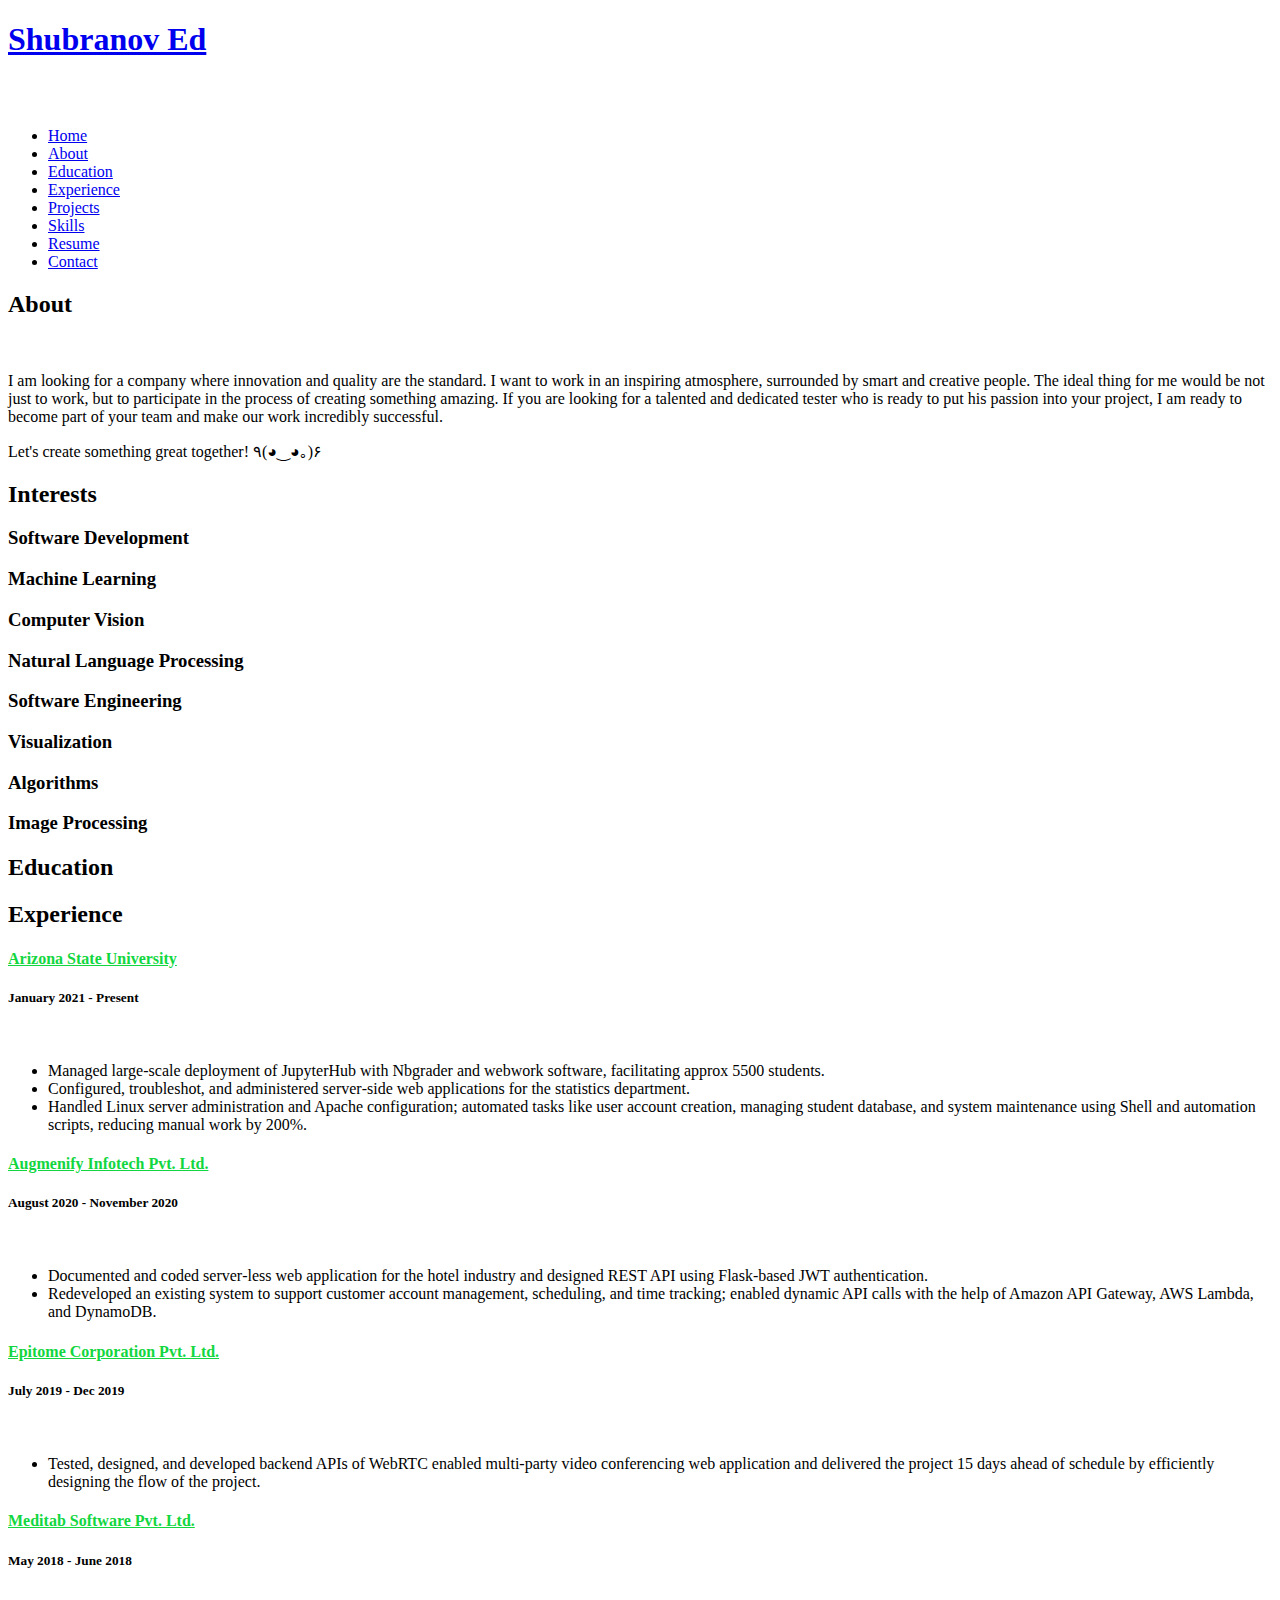
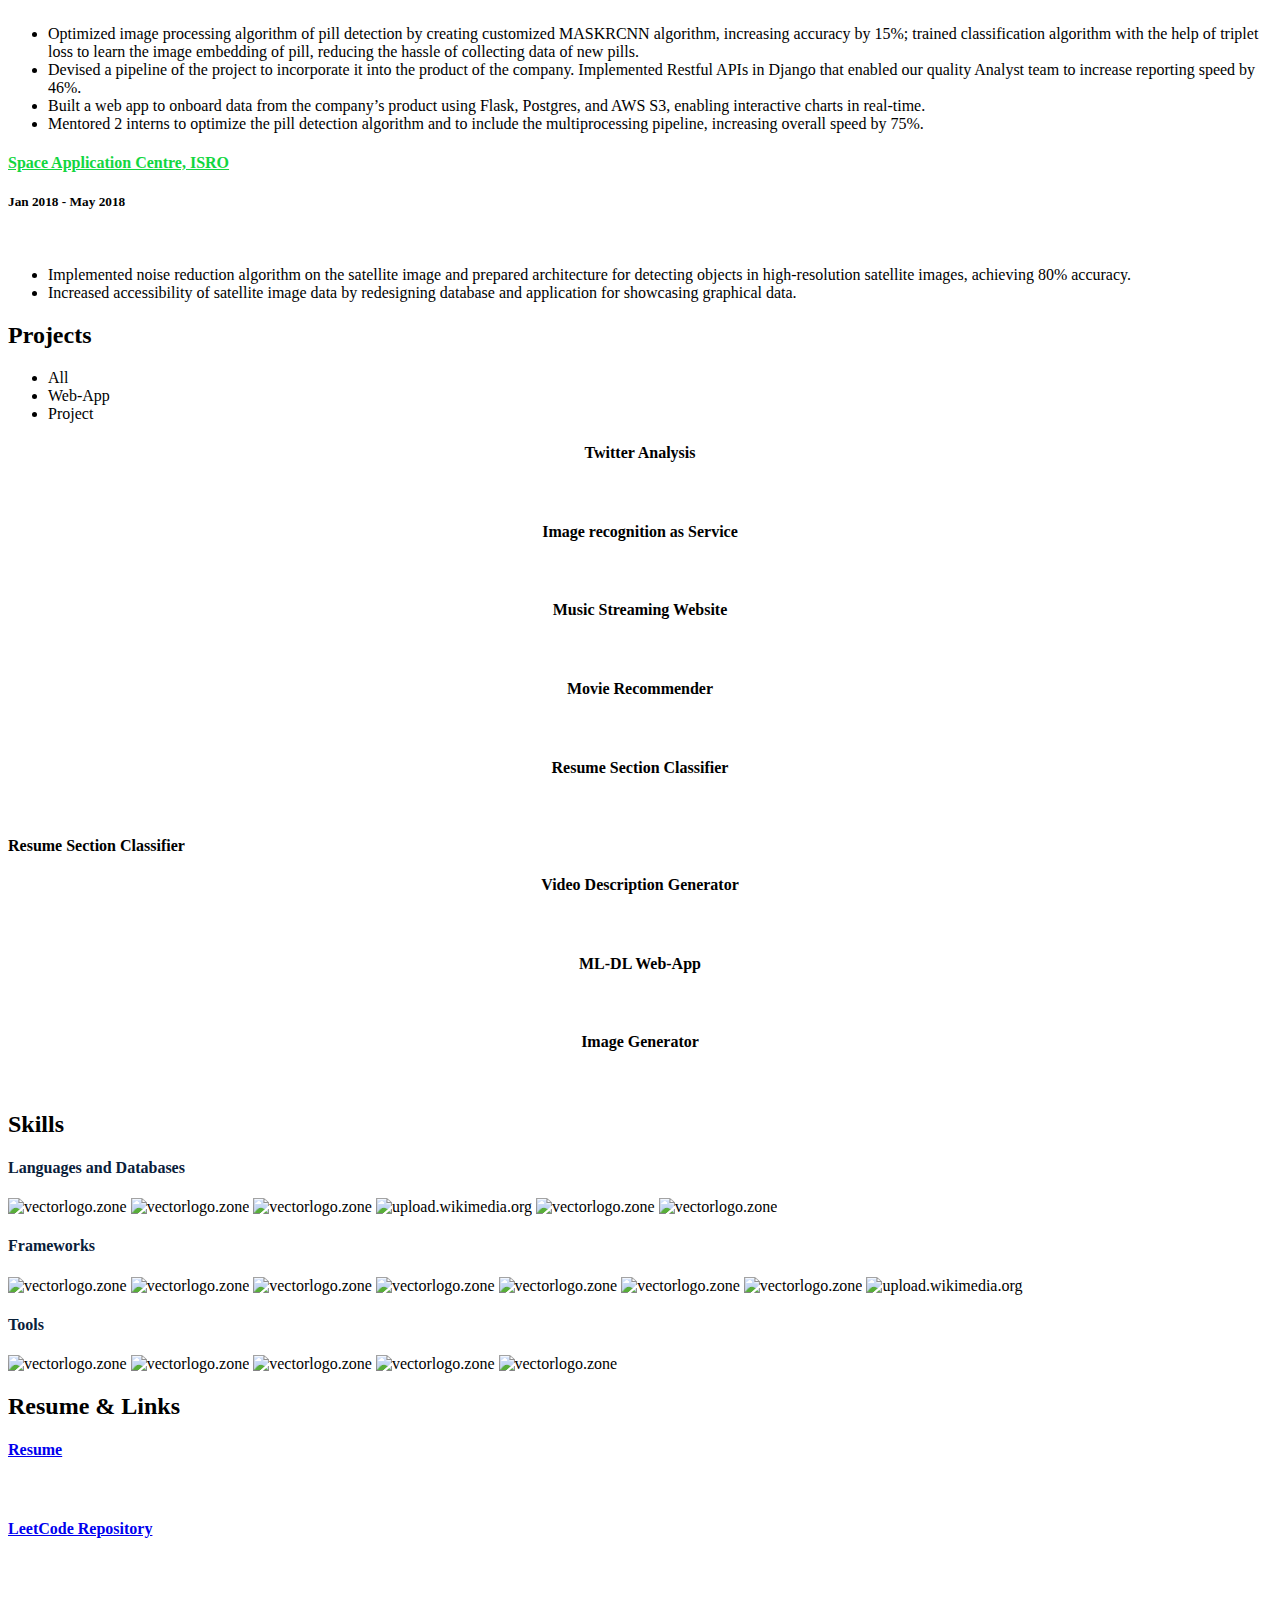
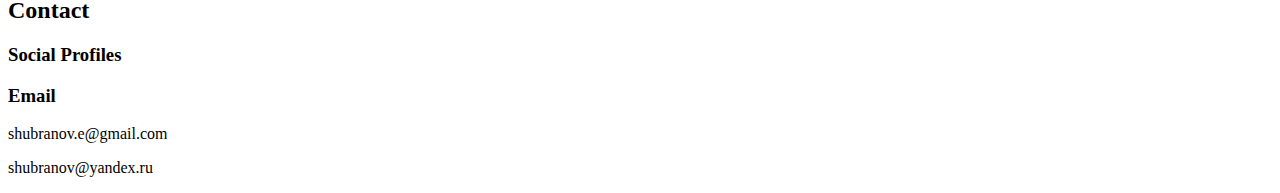
==== commit b4fd8756: "Edit homepage" ====
--- a/index.html
+++ b/index.html
@@ -2,7 +2,7 @@
 <html lang="en">
 
 <head>
-  <link rel="icon" type="image/png" href="/favicon.png"/>
+  <link rel="icon" type="image/png" href="/favicon.svg"/>
   <meta charset="utf-8">
   <meta content="width=device-width, initial-scale=1.0" name="viewport">
 
@@ -75,10 +75,10 @@
           <li><a href="#about"><span>About</span></a></li>
           <li><a href="#education"> <span>Education</span></a></li>
           <li><a href="#experience"> <span>Experience</span></a></li>
-<!--          <li><a href="#projects"> <span>Projects</span></a></li>-->
+<!--      <li><a href="#projects"> <span>Projects</span></a></li>-->
           <li><a href="#portfolio"> <span>Projects</span></a></li>
           <li><a href="#skills"> <span>Skills</span></a></li>
-          <li><a href="https://drive.google.com/file/d/1pT-Nk6AxY9ZOWBizuDb4htA3IiUF_fSe/view?usp=sharing" target="_blank"> <span>Resume</span></a></li>
+          <li><a href="https://drive.google.com/file/d/1IuHO4OTm8MpnGGnQxXv9FANJCldf4NcA/view?usp=sharing" target="_blank"> <span>Resume</span></a></li>
           <!-- <li><a href="#links"> <span>Resume & Links</span></a></li> -->
           <li><a href="#contacts"> <span>Contact</span></a></li>
 
@@ -321,7 +321,7 @@
 
       </div>
     </div>
-    </div>
+    </div>-->
 
   </section>
   <!-- End Education Section -->
@@ -643,46 +643,28 @@
 
       <div class="row mt-2">
 
-        <div class="col-md-6 d-flex align-items-stretch">
-          <div class="info-box">
-            <i class="bx bx-map"></i>
-            <h3>My Address</h3>
-            <p>1275 E University Dr</p>
-            <p>Unit 212</p>
-            <p>Tempe, AZ 85281</p>
-          </div>
-        </div>
-
-        <div class="col-md-6 mt-4 mt-md-0 d-flex align-items-stretch">
+       <div class="col-md-6 mt-4 mt-md-0 d-flex align-items-stretch">
           <div class="info-box">
             <i class="bx bx-share-alt"></i>
             <h3>Social Profiles</h3>
             <div class="social-links">
-              <a href="https://www.linkedin.com/in/rajaprerak" target="_blank" class="linkedin"><i class="bx bxl-linkedin"></i></a>
-              <a href="https://www.github.com/rajaprerak" target="_blank" class="github"><i class="bx bxl-github"></i></a>
-              <a href="mailto:rajaprerak@gmail.com" target="_blank" class="google"><i class="bx bxl-google"></i></a>
-
-            </div>
-          </div>
-        </div>
-
-        <div class="col-md-6 mt-4 d-flex align-items-stretch">
+              <a href="https://www.linkedin.com/in/eduardshubranov" target="_blank" class="linkedin"><i class="bx bxl-linkedin"></i></a>
+              <a href="https://github.com/shubrik" target="_blank" class="github"><i class="bx bxl-github"></i></a>
+              <a href="https://t.me/shubrik" target="_blank" class="telegram"><i class="bx bxl-telegram"></i></a>
+
+            </div>
+          </div>
+        </div>
+
+        <div class="col-md-6 mt-4 mt-md-0 d-flex align-items-stretch">
           <div class="info-box">
             <i class="bx bx-envelope"></i>
             <h3>Email</h3>
-            <p>rajaprerak@gmail.com</p>
-            <p>pkraja@asu.edu</p>
-          </div>
-        </div>
-        <div class="col-md-6 mt-4 d-flex align-items-stretch">
-          <div class="info-box">
-            <i class="bx bx-phone-call"></i>
-            <h3>Contact</h3>
-            <p>+1 480-401-8112</p>
-          </div>
-        </div>
-      </div>
-      <!-- <div id="sfczmlqxr5caww28rswrt8849ghbekgnh3j" ></div><script type="text/javascript" src="https://counter1.stat.ovh/private/counter.js?c=zmlqxr5caww28rswrt8849ghbekgnh3j&down=async" async></script><noscript><a href="https://www.freecounterstat.com" title="free web counter"><img src="https://counter1.stat.ovh/private/freecounterstat.php?c=zmlqxr5caww28rswrt8849ghbekgnh3j" border="0" title="free web counter" alt="free web counter" style="visibility: none;"></a></noscript> -->
+            <p>shubranov.e@gmail.com</p>
+            <p>shubranov@yandex.ru</p>
+          </div>
+        </div>
+      </div>
     </div>
   </section>
 
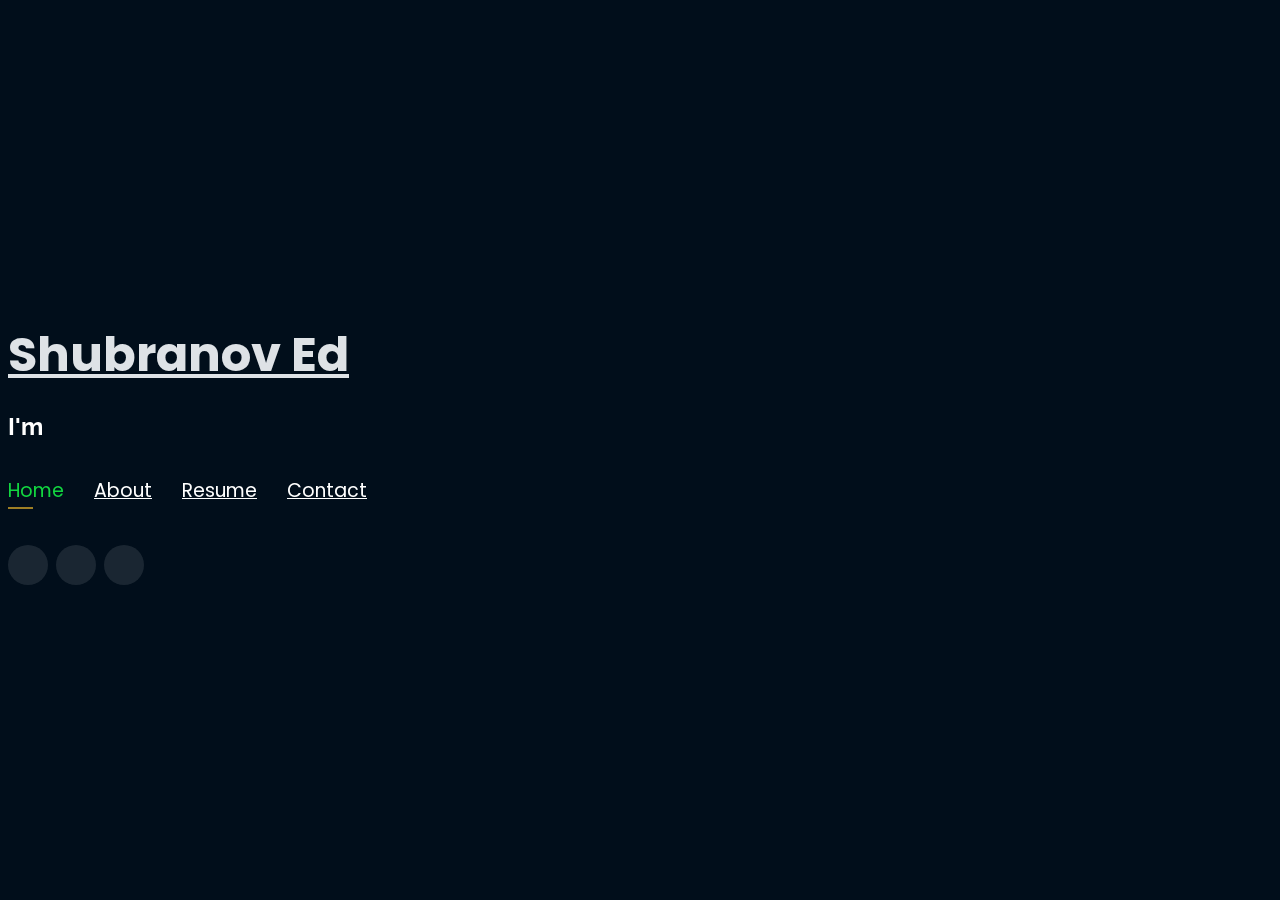
==== commit ac4846b4: "Edit page - About&Skills" ====
--- a/index.html
+++ b/index.html
@@ -73,17 +73,18 @@
         <ul>
           <li class="active"><a href="#header"> <span>Home</span></a></li>
           <li><a href="#about"><span>About</span></a></li>
-          <li><a href="#education"> <span>Education</span></a></li>
-          <li><a href="#experience"> <span>Experience</span></a></li>
+<!--      <li><a href="#education"> <span>Education</span></a></li> -->
+<!--      <li><a href="#experience"> <span>Experience</span></a></li> -->
 <!--      <li><a href="#projects"> <span>Projects</span></a></li>-->
-          <li><a href="#portfolio"> <span>Projects</span></a></li>
-          <li><a href="#skills"> <span>Skills</span></a></li>
+<!--      <li><a href="#portfolio"> <span>Projects</span></a></li> -->
+<!--                <li><a href="#skills"> <span>Skills</span></a></li>   -->
           <li><a href="https://drive.google.com/file/d/1IuHO4OTm8MpnGGnQxXv9FANJCldf4NcA/view?usp=sharing" target="_blank"> <span>Resume</span></a></li>
           <!-- <li><a href="#links"> <span>Resume & Links</span></a></li> -->
           <li><a href="#contacts"> <span>Contact</span></a></li>
-
         </ul>
-      </nav><!-- .nav-menu -->
+      </nav>
+      
+      <!-- .nav-menu -->
 
       <div class="social-links">
           <a href="https://www.linkedin.com/in/eduardshubranov" target="_blank" class="linkedin"><i class="bx bxl-linkedin"></i></a>
@@ -149,44 +150,20 @@
         </div>
         <div class="col-lg-3 col-md-4 mt-4 mt-md-0">
           <div class="icon-box">
-            <i class="ri-database-2-line" style="color: #5578ff;"></i>
-            <h3>Machine Learning</h3>
+            <i class="ri-bug-2-fill" style="color: #5578ff;"></i>
+            <h3>Software Testing</h3>
           </div>
         </div>
         <div class="col-lg-3 col-md-4 mt-4 mt-md-0">
           <div class="icon-box">
-            <i class="ri-camera-3-line" style="color: #e80368;"></i>
-            <h3>Computer Vision</h3>
+            <i class="ri-code-s-slash-fill" style="color: #e80368;"></i>
+            <h3>Software Security testing</h3>
           </div>
         </div>
         <div class="col-lg-3 col-md-4 mt-4 mt-lg-0">
           <div class="icon-box">
-            <i class="ri-english-input" style="color: #1c7d32;"></i>
-            <h3>Natural Language Processing</h3>
-          </div>
-        </div>
-        <div class="col-lg-3 col-md-4 mt-4">
-          <div class="icon-box">
-            <i class="ri-code-s-slash-fill" style="color: #28a745;"></i>
-            <h3>Software Engineering</h3>
-          </div>
-        </div>
-        <div class="col-lg-3 col-md-4 mt-4">
-          <div class="icon-box">
-            <i class="ri-bar-chart-box-line" style="color: #f1081f;"></i>
-            <h3>Visualization</h3>
-          </div>
-        </div>
-        <div class="col-lg-3 col-md-4 mt-4">
-          <div class="icon-box">
-            <i class="ri-file-list-3-line" style="color: #47aeff;"></i>
-            <h3>Algorithms</h3>
-          </div>
-        </div>
-        <div class="col-lg-3 col-md-4 mt-4">
-          <div class="icon-box">
-            <i class="ri-image-line" style="color: #ffc107;"></i>
-            <h3>Image Processing</h3>
+            <i class="ri-file-list-3-line" style="color: #1c7d32;"></i>
+            <h3>AI</h3>
           </div>
         </div>
       </div>
@@ -201,14 +178,14 @@
     <div class="container">
       <div class="section-title">
         <h2>Education</h2>
-      </div><!--
+      </div>
       <div class="row">
         <div class="col-lg-12" data-aos="fade-up" style="display: inline-block;">
 
 
            <div class="col-md-4 mt-4 mt-md-0 icon-box" data-aos="fade-up" data-aos-delay="100" style="padding:0px 0px;padding-bottom: 5px;display: inline-block;">
               <img src="assets/img/education/ASU.jpg" class="img-fluid" alt="">
-              <!-- <h4 style="text-align:left;"><a href="https://www.asu.edu/" target="_blank" style="color:#12d640">Arizona State University</a><br> </h4> 
+              <!-- <h4 style="text-align:left;"><a href="https://www.asu.edu/" target="_blank" style="color:#12d640">Arizona State University</a><br> </h4> -->
               <p style="text-align:left;color:#fff;padding: 5px 10px;"><em>MS in Computer Science</em></p>
               <h5 style="text-align:left;padding: 0px 10px;">Janurary 2021 - Present</h5>
               <h6 style="text-align:left;color:#fff;padding: 0px 10px;">Relevant Coursework</h6>
@@ -220,17 +197,17 @@
             </div>
             <div class="col-md-4 mt-4 mt-md-0 icon-box" data-aos="fade-up" data-aos-delay="100" style="padding:0px 0px;padding-bottom: 5px;display: inline-block;">
               <img src="assets/img/education/au.png" class="img-fluid" alt="">
-              <!-- <h4 style="text-align:left;"><a href="https://ahduni.edu.in/" target="_blank" style="color:#12d640">Ahmedabad University</a><br> </h4> 
+              <!-- <h4 style="text-align:left;"><a href="https://ahduni.edu.in/" target="_blank" style="color:#12d640">Ahmedabad University</a><br> </h4> -->
               <p style="text-align:left;color:#fff;padding: 5px 10px;"><em>B.Tech. in Information and Communication Technology</em></p>
               <h5 style="text-align:left;padding: 0px 10px;">July 2014 - May 2018</h5>
               <h6 style="text-align:left;color:#fff;padding: 0px 10px;">Relevant Coursework</h6>
               <ul style="text-align:left;color:#fff;">
                 <!-- <li>Data Structures &amp; Algorithms</li> 
                 <li>Database Management Systems</li>
-                <!-- <li>Operating Systems</li> 
+                <!-- <li>Operating Systems</li>  -->
                 <li>Algorithms &amp; Optimization for Big Data</li>
                 <li>Machine Learning</li>
-                <!-- <li>Computer Vision</li> 
+                <!-- <li>Computer Vision</li> -->
               </ul>
             </div>
           </div>
@@ -321,10 +298,10 @@
 
       </div>
     </div>
-    </div>-->
+    </div>
 
   </section>
-  <!-- End Education Section -->
+  <!-- End Education Section 
 
 
 
@@ -386,7 +363,7 @@
             </div>
           </div>
         </div>
-    </div>
+    </div> -->
   </section>
 
   <!-- End Experience Section -->
@@ -585,18 +562,24 @@
                   <img src="https://upload.wikimedia.org/wikipedia/commons/0/05/Scikit_learn_logo_small.svg" alt="upload.wikimedia.org" width="90" height="70">
               </p>
           </div>
-          <div class="col-md-12 mt-4 mt-md-0 icon-box" data-aos="lefade-up" data-aos-delay="100" style="background:#fff">
+          <div class="skills-tools" style="background: #fff;">
+            <h4 style="color: #09203a;">Tools</h4>
+          </div>
+
+
+
+          <!-- <div class="col-md-12 mt-4 mt-md-0 icon-box" data-aos="lefade-up" data-aos-delay="100" style="background:#fff">
               <h4 style="text-align:left;color:#09203a">Tools</h4>
-                <p style="text-align:left;">
-                  <img src="https://www.vectorlogo.zone/logos/git-scm/git-scm-ar21.svg" alt="vectorlogo.zone">
-                  <img src="https://www.vectorlogo.zone/logos/amazon_aws/amazon_aws-ar21.svg" alt="vectorlogo.zone">
-                  <img src="https://www.vectorlogo.zone/logos/google_cloud/google_cloud-ar21.svg" alt="vectorlogo.zone">
-                  <img src="https://www.vectorlogo.zone/logos/heroku/heroku-ar21.svg" alt="vectorlogo.zone">
-                  <img src="https://www.vectorlogo.zone/logos/jupyter/jupyter-ar21.svg" alt="vectorlogo.zone">
-              </p>
-          </div>
-        </div>
-      </div>
+               <p style="text-align:left;">
+                    <img src="/assets/iconForSkills/html-5.png" alt="The logo icon for HTML" title="HTML" style="width:80px;height:80px;"> 
+                    <p style="color: #09203a;">HTML</p>
+                    <img src="/assets/iconForSkills/css-3.png" alt="The logo icon for CSS" title="CSS" style="width:80px;height:80px;"> 
+                    <p style="color: #09203a;">CSS</p>
+               </p>
+              </div> -->
+          </div>
+        </div>
+      </div>  
     </div>
   </section>
 
--- a/assets/css/style.css
+++ b/assets/css/style.css
@@ -0,0 +1,1105 @@
+/**
+* Template Name: Personal - v2.1.0
+* Template URL: https://bootstrapmade.com/personal-free-resume-bootstrap-template/
+* Author: BootstrapMade.com
+* License: https://bootstrapmade.com/license/
+*/
+
+/*--------------------------------------------------------------
+# General
+--------------------------------------------------------------*/
+body {
+  font-family: "Open Sans", sans-serif;
+  color: #fff;
+  position: relative;
+  background: transparent;
+}
+
+body::before {
+  content: "";
+  position: fixed;
+  background: #010e1b;
+  background-size: cover;
+  left: 0;
+  right: 0;
+  top: 0;
+  height: 100vh;
+}
+
+@media (min-width: 1024px) {
+  body::before {
+    background-attachment: fixed;
+  }
+}
+
+a {
+  color: #12d640;
+}
+
+a:hover {
+  color: #12d640;
+  text-decoration: none;
+}
+
+h1, h2, h3, h4, h5, h6 {
+  font-family: "Raleway", sans-serif;
+}
+
+/*--------------------------------------------------------------
+# Header
+--------------------------------------------------------------*/
+#header {
+  transition: ease-in-out 0s;
+  position: relative;
+  height: 100vh;
+  display: flex;
+  align-items: center;
+  z-index: 997;
+  overflow-y: auto;
+}
+
+#header * {
+  transition: ease-in-out 0s;
+}
+
+#header h1 {
+  font-size: 48px;
+  margin-top: 0px;
+  padding: 0;
+  line-height: 1;
+  font-weight: 700;
+  font-family: "Poppins", sans-serif;
+}
+
+#header h1 a, #header h1 a:hover {
+  color: #dee2e6;
+  line-height: 1;
+  display: inline-block;
+}
+
+#header h2 {
+  font-size: 24px;
+  margin-top: 20px;
+  color: #12d640;
+}
+
+#header h2 span {
+  color: #ffc107;
+  border-bottom: 2px solid #1c7d32;
+  padding-bottom: 6px;
+}
+
+#header img {
+  padding: 0;
+  margin: 0;
+}
+
+#header .social-links {
+  margin-top: 40px;
+  display: flex;
+}
+
+#header .social-links a {
+  font-size: 16px;
+  display: flex;
+  justify-content: center;
+  align-items: center;
+  background: rgba(255, 255, 255, 0.1);
+  color: #fff;
+  line-height: 1;
+  margin-right: 8px;
+  border-radius: 50%;
+  width: 40px;
+  height: 40px;
+}
+
+#header .social-links a:hover {
+  background: #1c7d32;
+}
+
+@media (max-width: 992px) {
+  #header h1 {
+    font-size: 36px;
+  }
+  #header h2 {
+    font-size: 20px;
+    line-height: 30px;
+  }
+  #header .social-links {
+    margin-top: 15px;
+  }
+  #header .container {
+    display: flex;
+    flex-direction: column;
+    align-items: center;
+  }
+}
+
+/*--------------------------------------------------------------
+# Navigation Menu
+--------------------------------------------------------------*/
+/* Desktop Navigation */
+.nav-menu {
+  margin-top: 35px;
+}
+
+.nav-menu ul {
+  display: flex;
+  margin: 0;
+  padding: 0;
+  list-style: none;
+}
+
+.nav-menu li + li {
+  margin-left: 30px;
+}
+
+.nav-menu a {
+  display: block;
+  position: relative;
+  color: #fff;
+  font-size: 19px;
+  font-family: "Poppins", sans-serif;
+  font-weight: 400;
+}
+
+.nav-menu a:before {
+  content: "";
+  position: absolute;
+  width: 0;
+  height: 2px;
+  bottom: -4px;
+  left: 0;
+  background-color: #9e7f25;
+  visibility: hidden;
+  width: 0px;
+  transition: all 0.3s ease-in-out 0s;
+}
+
+.nav-menu a:hover:before, .nav-menu li:hover > a:before, .nav-menu .active > a:before {
+  visibility: visible;
+  width: 25px;
+}
+
+.nav-menu a:hover, .nav-menu .active > a, .nav-menu li:hover > a {
+  color: #12d640;
+  text-decoration: none;
+}
+
+/* Mobile Navigation */
+.mobile-nav-toggle {
+  position: fixed;
+  right: 15px;
+  top: 15px;
+  z-index: 9998;
+  border: 0;
+  background: none;
+  font-size: 24px;
+  transition: all 0.4s;
+  outline: none !important;
+  line-height: 1;
+  cursor: pointer;
+  text-align: right;
+}
+
+.mobile-nav-toggle i {
+  color: #fff;
+}
+
+.mobile-nav {
+  position: fixed;
+  top: 55px;
+  right: 15px;
+  bottom: 15px;
+  left: 15px;
+  z-index: 9999;
+  overflow-y: auto;
+  background: rgba(0, 0, 0, 0.7);
+  transition: ease-in-out 0s;
+  opacity: 0;
+  visibility: hidden;
+  border-radius: 10px;
+  padding: 10px 0;
+  border: 2px solid rgba(255, 255, 255, 0.12);
+}
+
+.mobile-nav * {
+  margin: 0;
+  padding: 0;
+  list-style: none;
+}
+
+.mobile-nav a {
+  display: block;
+  position: relative;
+  color: #fff;
+  padding: 10px 20px;
+  font-weight: 500;
+  outline: none;
+}
+
+.mobile-nav a:hover, .mobile-nav .active > a, .mobile-nav li:hover > a {
+  color: #1c7d32;
+  text-decoration: none;
+}
+
+.mobile-nav-overly {
+  width: 100%;
+  height: 100%;
+  z-index: 9997;
+  top: 0;
+  left: 0;
+  position: fixed;
+  background: rgba(9, 9, 9, 0.6);
+  overflow: hidden;
+  display: none;
+  transition: ease-in-out 0s;
+}
+
+.mobile-nav-active {
+  overflow: hidden;
+}
+
+.mobile-nav-active .mobile-nav {
+  opacity: 1;
+  visibility: visible;
+}
+
+.mobile-nav-active .mobile-nav-toggle i {
+  color: #fff;
+}
+
+/* Header Top */
+#header.header-top {
+  height: 90px;
+  position: fixed;
+  left: 0;
+  top: 0;
+  right: 0;
+  background: #09203a;
+}
+
+#header.header-top .social-links, #header.header-top h2 {
+  display: none;
+}
+
+#header.header-top h1 {
+  margin-right: auto;
+  font-size: 36px;
+}
+
+#header.header-top .container {
+  display: flex;
+  align-items: center;
+}
+
+#header.header-top .nav-menu {
+  margin: 0;
+}
+
+@media (max-width: 768px) {
+  #header.header-top {
+    height: 60px;
+  }
+  #header.header-top h1 {
+    font-size: 26px;
+  }
+}
+
+/*--------------------------------------------------------------
+# Sections General
+--------------------------------------------------------------*/
+section {
+  overflow: hidden;
+  position: absolute;
+  width: 100%;
+  top: 140px;
+  bottom: 100%;
+  opacity: 0;
+  z-index: 2;
+}
+
+section.section-show {
+  top: 70px;
+  bottom: auto;
+  opacity: 1;
+  padding-bottom: 0px;
+}
+
+section .container {
+  background: rgba(0, 0, 0, 0);
+  padding: 30px;
+}
+
+@media (max-width: 768px) {
+  section {
+    top: 120px;
+  }
+  section.section-show {
+    top: 80px;
+  }
+}
+
+.section-title h2 {
+  font-size: 14px;
+  font-weight: 500;
+  padding: 0;
+  line-height: 1px;
+  margin: 0 0 20px 0;
+  letter-spacing: 2px;
+  text-transform: uppercase;
+  color: #dee2e6;
+  font-family: "Poppins", sans-serif;
+}
+
+.section-title h2::after {
+  content: "";
+  width: 120px;
+  height: 1px;
+  display: inline-block;
+  background: #dee2e6;
+  margin: 4px 10px;
+}
+
+.section-title p {
+  margin: 0;
+  margin: -15px 0 15px 0;
+  font-size: 36px;
+  font-weight: 700;
+  text-transform: uppercase;
+  font-family: "Poppins", sans-serif;
+  color: #fff;
+}
+
+/*--------------------------------------------------------------
+# About
+--------------------------------------------------------------*/
+.about-me .content h3 {
+  font-weight: 700;
+  font-size: 26px;
+  color: #1c7d32;
+}
+
+.about-me .content ul {
+  list-style: none;
+  padding: 0;
+}
+
+.about-me .content ul li {
+  padding-bottom: 10px;
+}
+
+.about-me .content ul i {
+  font-size: 20px;
+  padding-right: 2px;
+  color: #1c7d32;
+}
+
+.about-me .content p:last-child {
+  margin-bottom: 0;
+}
+
+/*--------------------------------------------------------------
+# Counts
+--------------------------------------------------------------*/
+.counts {
+  padding: 70px 0 60px;
+}
+
+.counts .count-box {
+  padding: 30px 30px 25px 30px;
+  width: 100%;
+  position: relative;
+  text-align: center;
+  background: rgba(255, 255, 255, 0.08);
+}
+
+.counts .count-box i {
+  position: absolute;
+  top: -25px;
+  left: 50%;
+  transform: translateX(-50%);
+  font-size: 24px;
+  background: rgba(255, 255, 255, 0.1);
+  padding: 12px;
+  color: #1c7d32;
+  border-radius: 50px;
+}
+
+.counts .count-box span {
+  font-size: 36px;
+  display: block;
+  font-weight: 600;
+  color: #fff;
+}
+
+.counts .count-box p {
+  padding: 0;
+  margin: 0;
+  font-family: "Raleway", sans-serif;
+  font-size: 14px;
+}
+
+/*--------------------------------------------------------------
+# Skills
+--------------------------------------------------------------*/
+.skills .progress {
+  height: 50px;
+  display: block;
+  background: none;
+}
+
+.skills .progress .skill {
+  padding: 0;
+  margin: 0 0 6px 0;
+  text-transform: uppercase;
+  display: block;
+  font-weight: 600;
+  font-family: "Poppins", sans-serif;
+  color: #fff;
+}
+
+.skills .progress .skill .val {
+  float: right;
+  font-style: normal;
+}
+
+.skills .progress-bar-wrap {
+  background: rgba(255, 255, 255, 0.15);
+}
+
+.skills .progress-bar {
+  width: 1px;
+  height: 10px;
+  transition: .9s;
+  background-color: #1c7d32;
+}
+
+.skills-category{
+  display: flex;
+  align-items: center;
+  margin: 10px;
+  flex-direction: column;
+}
+
+/*--------------------------------------------------------------
+# Interests
+--------------------------------------------------------------*/
+.interests .icon-box {
+  display: flex;
+  align-items: center;
+  padding: 20px;
+  background: #09203a;
+  transition: ease-in-out 0.3s;
+}
+
+
+.interests .icon-box i {
+  font-size: 32px;
+  padding-right: 10px;
+  line-height: 1;
+}
+
+.interests .icon-box h3 {
+  font-weight: 700;
+  margin: 0;
+  padding: 0;
+  line-height: 1;
+  font-size: 16px;
+  color: #fff;
+}
+
+.interests .icon-box:hover {
+  background: #042b56eb;
+}
+
+/*--------------------------------------------------------------
+# Testimonials
+--------------------------------------------------------------*/
+.testimonials .testimonial-item {
+  box-sizing: content-box;
+  min-height: 320px;
+}
+
+.testimonials .testimonial-item .testimonial-img {
+  width: 90px;
+  border-radius: 50%;
+  margin: -40px 0 0 40px;
+  position: relative;
+  z-index: 2;
+  border: 6px solid rgba(255, 255, 255, 0.12);
+}
+
+.testimonials .testimonial-item h3 {
+  font-size: 18px;
+  font-weight: bold;
+  margin: 10px 0 5px 45px;
+  color: #fff;
+}
+
+.testimonials .testimonial-item h4 {
+  font-size: 14px;
+  color: #999;
+  margin: 0 0 0 45px;
+}
+
+.testimonials .testimonial-item .quote-icon-left, .testimonials .testimonial-item .quote-icon-right {
+  color: rgba(255, 255, 255, 0.25);
+  font-size: 26px;
+}
+
+.testimonials .testimonial-item .quote-icon-left {
+  display: inline-block;
+  left: -5px;
+  position: relative;
+}
+
+.testimonials .testimonial-item .quote-icon-right {
+  display: inline-block;
+  right: -5px;
+  position: relative;
+  top: 10px;
+}
+
+.testimonials .testimonial-item p {
+  font-style: italic;
+  margin: 0 15px 0 15px;
+  padding: 20px 20px 60px 20px;
+  background: rgba(255, 255, 255, 0.1);
+  position: relative;
+  border-radius: 6px;
+  position: relative;
+  z-index: 1;
+}
+
+.testimonials .owl-nav, .testimonials .owl-dots {
+  margin-top: 5px;
+  text-align: center;
+}
+
+.testimonials .owl-dot {
+  display: inline-block;
+  margin: 0 5px;
+  width: 12px;
+  height: 12px;
+  border-radius: 50%;
+  background-color: rgba(255, 255, 255, 0.3) !important;
+}
+
+.testimonials .owl-dot.active {
+  background-color: #1c7d32 !important;
+}
+
+@media (max-width: 767px) {
+  .testimonials {
+    margin: 30px 10px;
+  }
+}
+
+/*--------------------------------------------------------------
+# Resume
+--------------------------------------------------------------*/
+.resume .resume-title {
+  font-size: 26px;
+  font-weight: 700;
+  margin-top: 20px;
+  margin-bottom: 20px;
+  color: #fff;
+}
+
+.resume .resume-item {
+  padding: 0 0 20px 20px;
+  margin-top: -2px;
+  border-left: 2px solid rgba(255, 255, 255, 0.2);
+  position: relative;
+}
+
+.resume .resume-item h4 {
+  line-height: 18px;
+  font-size: 18px;
+  font-weight: 600;
+  text-transform: uppercase;
+  font-family: "Poppins", sans-serif;
+  color: #1c7d32;
+  margin-bottom: 10px;
+}
+
+.resume .resume-item h5 {
+  font-size: 16px;
+  background: rgba(255, 255, 255, 0.15);
+  padding: 5px 15px;
+  display: inline-block;
+  font-weight: 600;
+  margin-bottom: 10px;
+}
+
+.resume .resume-item ul {
+  padding-left: 20px;
+}
+
+.resume .resume-item ul li {
+  padding-bottom: 10px;
+}
+
+.resume .resume-item:last-child {
+  padding-bottom: 0;
+}
+
+.resume .resume-item::before {
+  content: "";
+  position: absolute;
+  width: 16px;
+  height: 16px;
+  border-radius: 50px;
+  left: -9px;
+  top: 0;
+  background: #9e7f25;
+  border: 2px solid #9e7f25;
+}
+
+/*--------------------------------------------------------------
+# Services
+--------------------------------------------------------------*/
+.services .icon-box {
+  text-align: center;
+  background: #09203a;
+  padding: 40px 40px;
+  transition: all ease-in-out 0.3s;
+  margin: 10px
+}
+
+.services .icon-box .icon {
+  margin: 0 auto;
+  width: 64px;
+  height: 64px;
+  background: #1c7d32;
+  border-radius: 5px;
+  transition: all .3s ease-out 0s;
+  display: flex;
+  align-items: center;
+  justify-content: center;
+  margin-bottom: 20px;
+  transform-style: preserve-3d;
+}
+
+.services .icon-box .icon i {
+  color: #fff;
+  font-size: 28px;
+}
+
+.services .icon-box .icon::before {
+  position: absolute;
+  content: '';
+  left: -8px;
+  top: -8px;
+  height: 100%;
+  width: 100%;
+  background: rgba(255, 255, 255, 0.15);
+  border-radius: 5px;
+  transition: all .3s ease-out 0s;
+  transform: translateZ(-1px);
+}
+
+.services .icon-box h4 {
+  font-weight: 700;
+  margin-bottom: 15px;
+  font-size: 24px;
+}
+
+.services .icon-box h4 a {
+  color: #fff;
+}
+
+.services .icon-box p {
+  line-height: 24px;
+  font-size: 14px;
+  margin-bottom: 0;
+}
+
+.services .icon-box:hover {
+  background: #042e5f;
+  border-color: #1c7d32;
+}
+
+.services .icon-box:hover .icon {
+  background: #fff;
+}
+
+.services .icon-box:hover .icon i {
+  color: #1c7d32;
+}
+
+.services .icon-box:hover .icon::before {
+  background: #35e888;
+}
+
+.services .icon-box:hover h4 a, .services .icon-box:hover p {
+  color: #12d640;
+}
+
+/*--------------------------------------------------------------
+# Portfolio
+--------------------------------------------------------------*/
+.portfolio .portfolio-item {
+  margin-bottom: 30px;
+}
+
+.portfolio #portfolio-flters {
+  padding: 0;
+  margin: 0 auto 15px auto;
+  list-style: none;
+  text-align: center;
+  border-radius: 50px;
+  padding: 2px 15px;
+}
+
+.portfolio #portfolio-flters li {
+  cursor: pointer;
+  display: inline-block;
+  padding: 8px 16px 10px 16px;
+  font-size: 14px;
+  font-weight: 600;
+  line-height: 1;
+  text-transform: uppercase;
+  color: #fff;
+  background: rgba(255, 255, 255, 0.1);
+  margin: 0 3px 10px 3px;
+  transition: all 0.3s ease-in-out;
+  border-radius: 4px;
+}
+
+.portfolio #portfolio-flters li:hover, .portfolio #portfolio-flters li.filter-active {
+  background: #1c7d32;
+}
+
+.portfolio #portfolio-flters li:last-child {
+  margin-right: 0;
+}
+
+.portfolio .portfolio-wrap {
+  transition: 0.3s;
+  position: relative;
+  overflow: hidden;
+  z-index: 1;
+  background: rgba(0, 0, 0, 0.6);
+}
+
+.portfolio .portfolio-wrap::before {
+  content: "";
+  background: rgba(0, 0, 0, 0.6);
+  position: absolute;
+  left: 30px;
+  right: 30px;
+  top: 30px;
+  bottom: 30px;
+  transition: all ease-in-out 0.3s;
+  z-index: 2;
+  opacity: 0;
+}
+
+.portfolio .portfolio-wrap .portfolio-info {
+  opacity: 0;
+  position: absolute;
+  top: 0;
+  left: 0;
+  right: 0;
+  bottom: 0;
+  text-align: center;
+  z-index: 3;
+  transition: all ease-in-out 0.3s;
+  display: flex;
+  flex-direction: column;
+  justify-content: center;
+  align-items: center;
+}
+
+.portfolio .portfolio-wrap .portfolio-info::before {
+  display: block;
+  content: "";
+  width: 48px;
+  height: 48px;
+  position: absolute;
+  top: 35px;
+  left: 35px;
+  border-top: 3px solid #fff;
+  border-left: 3px solid #fff;
+  transition: all 0.5s ease 0s;
+  z-index: 9994;
+}
+
+.portfolio .portfolio-wrap .portfolio-info::after {
+  display: block;
+  content: "";
+  width: 48px;
+  height: 48px;
+  position: absolute;
+  bottom: 35px;
+  right: 35px;
+  border-bottom: 3px solid #fff;
+  border-right: 3px solid #fff;
+  transition: all 0.5s ease 0s;
+  z-index: 9994;
+}
+
+.portfolio .portfolio-wrap .portfolio-info h4 {
+  font-size: 20px;
+  color: #fff;
+  font-weight: 600;
+}
+
+.portfolio .portfolio-wrap .portfolio-info p {
+  color: #ffffff;
+  font-size: 14px;
+  text-transform: uppercase;
+  padding: 0;
+  margin: 0;
+}
+
+.portfolio .portfolio-wrap .portfolio-links {
+  text-align: center;
+  z-index: 4;
+}
+
+.portfolio .portfolio-wrap .portfolio-links a {
+  color: #fff;
+  margin: 0 2px;
+  font-size: 28px;
+  display: inline-block;
+  transition: 0.3s;
+}
+
+.portfolio .portfolio-wrap .portfolio-links a:hover {
+  color: #63eda3;
+}
+
+.portfolio .portfolio-wrap:hover::before {
+  top: 0;
+  left: 0;
+  right: 0;
+  bottom: 0;
+  opacity: 1;
+}
+
+.portfolio .portfolio-wrap:hover .portfolio-info {
+  opacity: 1;
+}
+
+.portfolio .portfolio-wrap:hover .portfolio-info::before {
+  top: 15px;
+  left: 15px;
+}
+
+.portfolio .portfolio-wrap:hover .portfolio-info::after {
+  bottom: 15px;
+  right: 15px;
+}
+
+/*--------------------------------------------------------------
+# Contact
+--------------------------------------------------------------*/
+.contact .info-box {
+  color: #444444;
+  padding: 20px;
+  width: 100%;
+  background: #09203a;
+}
+
+.contact .info-box i.bx {
+  font-size: 24px;
+  color: #dee2e6;
+  border-radius: 50%;
+  padding: 14px;
+  float: left;
+  background: rgba(255, 255, 255, 0.1);
+}
+
+.contact .info-box h3 {
+  font-size: 20px;
+  color: #28a745;
+  font-weight: 700;
+  margin: 10px 0 8px 68px;
+}
+
+.contact .info-box p {
+  padding: 0;
+  color: #fff;
+  line-height: 24px;
+  font-size: 14px;
+  margin: 0 0 0 68px;
+}
+
+.contact .info-box .social-links {
+  margin: 5px 0 0 68px;
+  display: flex;
+}
+
+.contact .info-box .social-links a {
+  font-size: 18px;
+  display: inline-block;
+  color: #fff;
+  line-height: 1;
+  margin-right: 12px;
+  transition: 0.3s;
+}
+
+.contact .info-box .social-links a:hover {
+  color: #12d640;
+}
+
+.contact .php-email-form {
+  padding: 30px;
+  background: rgba(255, 255, 255, 0.08);
+}
+
+.contact .php-email-form .validate {
+  display: none;
+  color: red;
+  margin: 0 0 15px 0;
+  font-weight: 400;
+  font-size: 13px;
+}
+
+.contact .php-email-form .error-message {
+  display: none;
+  background: rgba(255, 255, 255, 0.08);
+  background: #ed3c0d;
+  text-align: center;
+  padding: 15px;
+  font-weight: 600;
+}
+
+.contact .php-email-form .sent-message {
+  display: none;
+  background: rgba(255, 255, 255, 0.08);
+  background: #1c7d32;
+  text-align: center;
+  padding: 15px;
+  font-weight: 600;
+}
+
+.contact .php-email-form .loading {
+  display: none;
+  background: rgba(255, 255, 255, 0.08);
+  text-align: center;
+  padding: 15px;
+}
+
+.contact .php-email-form .loading:before {
+  content: "";
+  display: inline-block;
+  border-radius: 50%;
+  width: 24px;
+  height: 24px;
+  margin: 0 10px -6px 0;
+  border: 3px solid #1c7d32;
+  border-top-color: #eee;
+  -webkit-animation: animate-loading 1s linear infinite;
+  animation: animate-loading 1s linear infinite;
+}
+
+.contact .php-email-form input, .contact .php-email-form textarea {
+  border-radius: 0;
+  box-shadow: none;
+  font-size: 14px;
+  background: rgba(255, 255, 255, 0.08);
+  border: 0;
+  transition: 0.3s;
+  color: #fff;
+}
+
+.contact .php-email-form input:focus, .contact .php-email-form textarea:focus {
+  background-color: rgba(255, 255, 255, 0.11);
+}
+
+.contact .php-email-form input::-webkit-input-placeholder, .contact .php-email-form textarea::-webkit-input-placeholder {
+  color: rgba(255, 255, 255, 0.3);
+  opacity: 1;
+}
+
+.contact .php-email-form input::-moz-placeholder, .contact .php-email-form textarea::-moz-placeholder {
+  color: rgba(255, 255, 255, 0.3);
+  opacity: 1;
+}
+
+.contact .php-email-form input:-ms-input-placeholder, .contact .php-email-form textarea:-ms-input-placeholder {
+  color: rgba(255, 255, 255, 0.3);
+  opacity: 1;
+}
+
+.contact .php-email-form input::-ms-input-placeholder, .contact .php-email-form textarea::-ms-input-placeholder {
+  color: rgba(255, 255, 255, 0.3);
+  opacity: 1;
+}
+
+.contact .php-email-form input::placeholder, .contact .php-email-form textarea::placeholder {
+  color: rgba(255, 255, 255, 0.3);
+  opacity: 1;
+}
+
+.contact .php-email-form input {
+  padding: 20px 15px;
+}
+
+.contact .php-email-form textarea {
+  padding: 12px 15px;
+}
+
+.contact .php-email-form button[type="submit"] {
+  background: #1c7d32;
+  border: 0;
+  padding: 10px 30px;
+  color: #fff;
+  transition: 0.4s;
+  border-radius: 4px;
+}
+
+.contact .php-email-form button[type="submit"]:hover {
+  background: #15bb62;
+}
+
+@-webkit-keyframes animate-loading {
+  0% {
+    transform: rotate(0deg);
+  }
+  100% {
+    transform: rotate(360deg);
+  }
+}
+
+@keyframes animate-loading {
+  0% {
+    transform: rotate(0deg);
+  }
+  100% {
+    transform: rotate(360deg);
+  }
+}
+
+/*--------------------------------------------------------------
+# Credits
+--------------------------------------------------------------*/
+.credits {
+  position: fixed;
+  right: 15px;
+  bottom: 15px;
+  font-size: 13px;
+  color: #fff;
+  z-index: 1;
+}
+
+.credits a {
+  color: #1c7d32;
+  transition: 0.3s;
+}
+
+.credits a:hover {
+  color: #fff;
+}
+
+@media (max-width: 992px) {
+  .credits {
+    left: 50%;
+    right: 0;
+    transform: translateX(-50%);
+  }
+}
